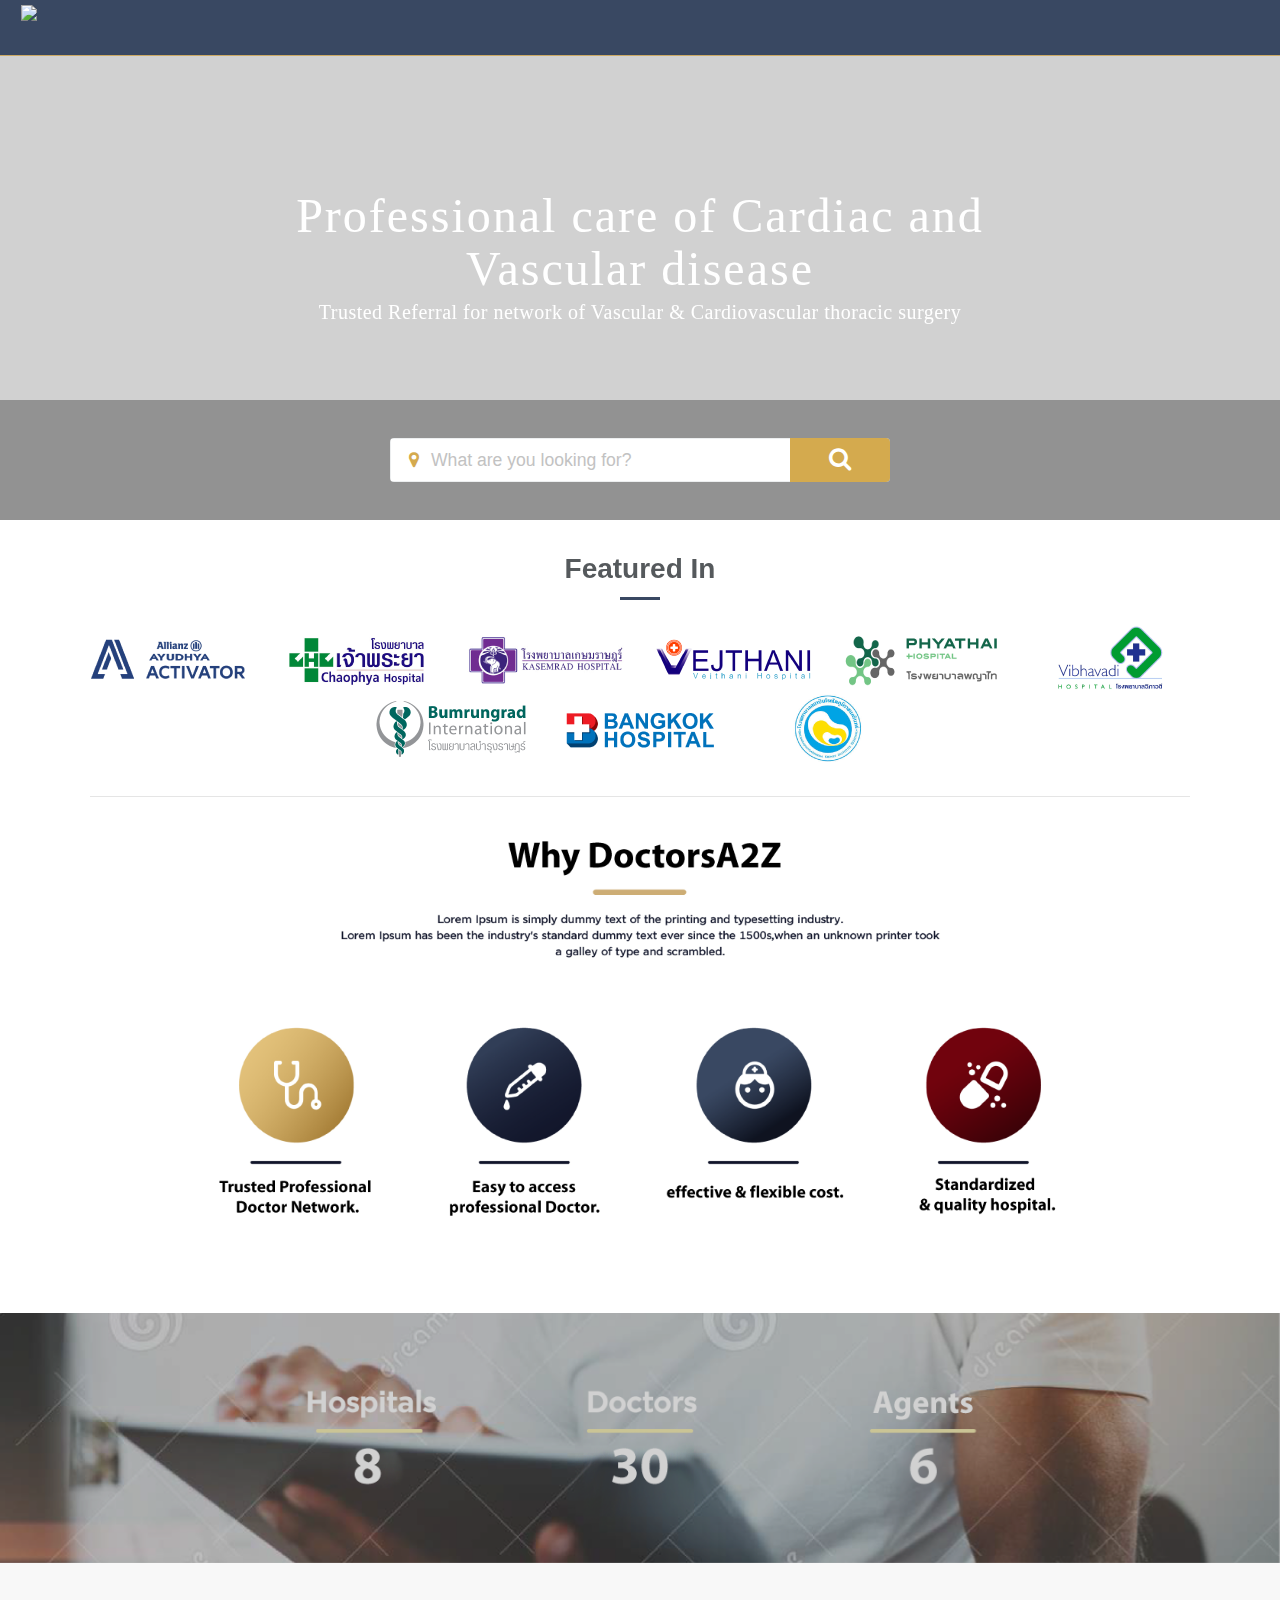
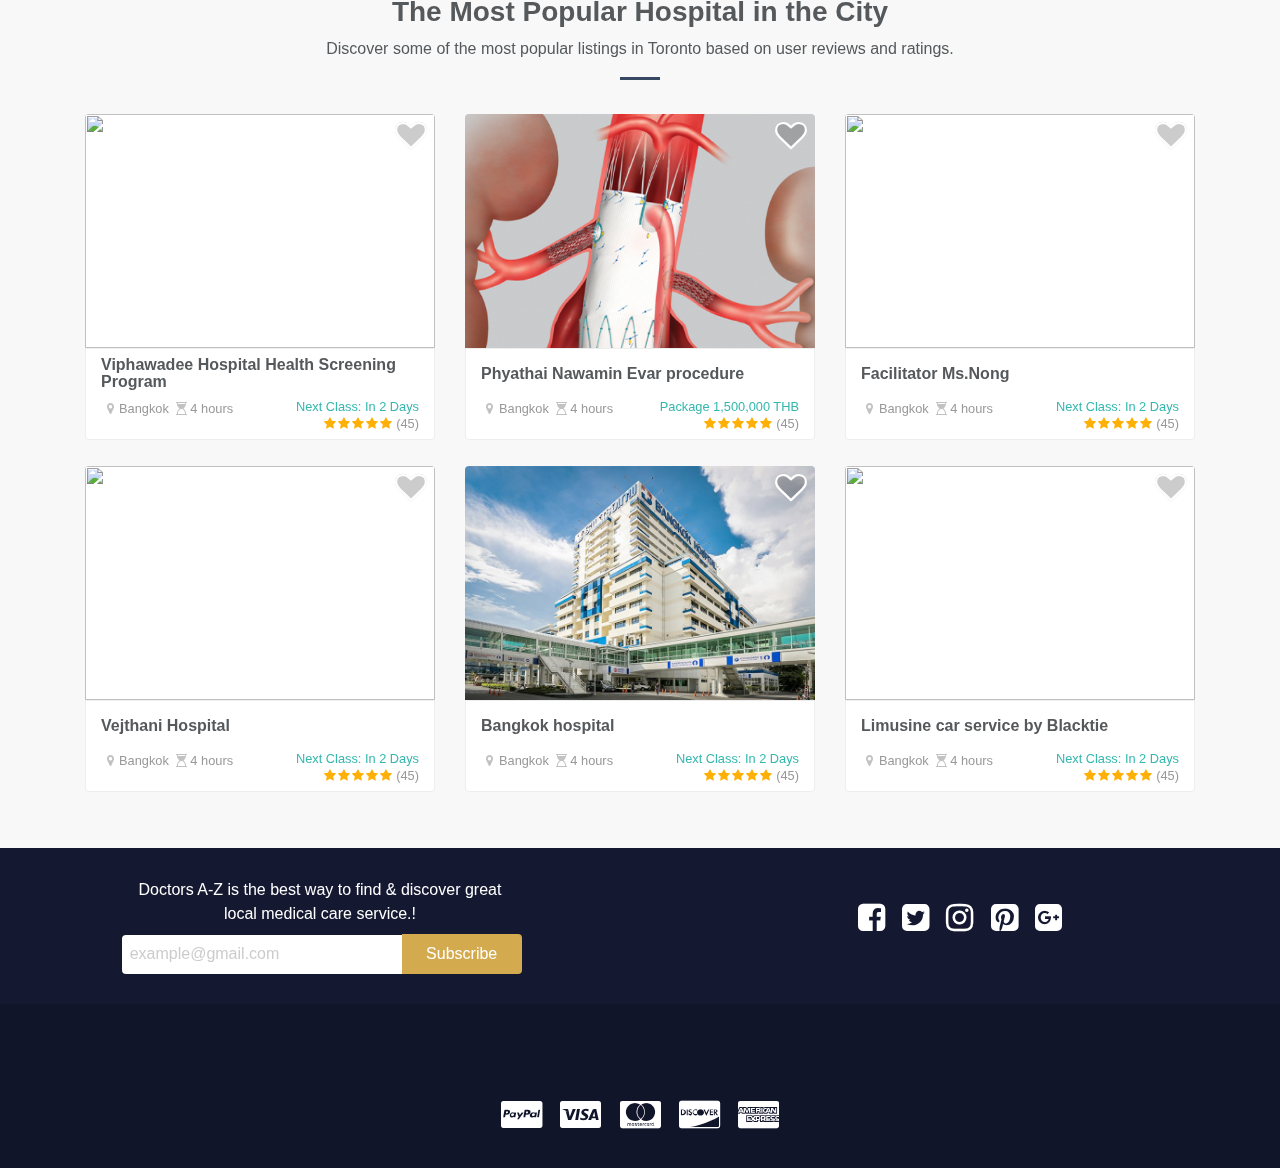
==== index.html @ 6813f5ab "golf" ====
<!DOCTYPE html>
<!-- saved from url=(0022)/ -->
<html lang="en-us"><head><meta http-equiv="Content-Type" content="text/html; charset=UTF-8">
<script type="text/javascript" async="" src="./assets/ec.js.download"></script>
<script src="./assets/rules-p-e0gKvxjxDKt08.js.download" async=""></script>
<script type="text/javascript" async="" src="./assets/analytics.js.download"></script>
<script type="text/javascript" async="" src="./assets/quant.js.download"></script>
<script type="text/javascript" async="" src="./assets/conversion_async.js.download"></script>
<script src="./assets/identity.js.download" async=""></script>
<script src="./assets/1629327597332868" async=""></script>
<script async="" src="./assets/fbevents.js.download"></script>
<script async="" src="./assets/gtm.js.download"></script>
<link rel="stylesheet" href="https://cdnjs.cloudflare.com/ajax/libs/font-awesome/4.7.0/css/font-awesome.min.css">


<script>
      var isMobile = false;

    </script>

<!--[if !IE]><meta http-equiv="X-UA-Compatible" content="IE=edge,chrome=1"><![endif]-->
<meta name="viewport" content="width=1290">




<!--[if lt IE 9]>
      <script src="https://cdn.cookly.me/js/vendor/html5shiv.js?revision=6A" async></script>
      <script src="https://cdn.cookly.me/js/vendor/respond.min.js?revision=6A" async></script>
    <![endif]-->
<link href="./assets/style.min.css" rel="stylesheet">
<script async="" src="./assets/hotjar-130514.js.download"></script>
<script id="facebook-jssdk" async="" src="./assets/sdk.js.download"></script>
<script async="" src="./assets/modules-4aae6e094f3200e97e04209777af48a7.js.download"></script>
<style type="text/css">
iframe#_hjRemoteVarsFrame {display: none !important; width: 1px !important; height: 1px !important; opacity: 0 !important; pointer-events: none !important;}

.home-search-container .search-area .search-button {
    margin: 0;
    height: 100%;
    position: absolute;
    top: 0;
    right: 0;
    background-color: #d4aa4e;
    width: 100px;
    border-radius: 0 4px 4px 0;
}
.cookly-green {
    color: #d4aa4e;
}
#search-result .search-header .header-icon {
    color: #394862;
    width: 18px;
    text-align: center;
}
a {
    color: #394862;
    text-decoration: none;
}
.green-divider {
    background-color: #394862;
    width: 40px;
    height: 3px;
    margin: 12px 0 4px;
}
.email-subscription-input-container .email-submit input {
    background-color: #d4aa4e;
    border-radius: 0 4px 4px 0;
    border-width: 0;
    padding: 0;
    color: #fff;
    height: 40px;
    width: 100%;
    outline-width: 0;
}
.footer.bottom {
    background-color: #11152a;
    padding: 40px 0 30px;
}
.footer {
    background-color: #141831;
    color: #fff;
    padding: 30px 0;
    font-weight: 200;
}
.email-subscription-input-container .email-input input {
    background-color: #fff;
    border-radius: 4px 0 0 4px;
    border-width: 0;
    padding: 8px;
    height: 39px;
    width: 100%;
    outline-width: 0;
}
</style>


</head>
<body>

<div id="cookly-wrap" class="class">

<div class="container">

<nav class="navbar navbar-fixed-top nav-transparent" id="cookly-navbar" style="background: #394862;border-bottom: 1px solid #cca963;">
<div class="float-left"><a href="/">
<img class="img-fluid cookly-navbar-brand" src="http://www.doctorsa2z.com/assets/img/logo-h.png" alt="Cookly" style="padding:5px;">
</a></div>
<div class="float-right hidden-lg-up hamburger-menu" id="overlay-menu-toggle">
<i class="fa fa-bars"></i>
</div>
<div class="float-right hidden-sm-up nav-search-btn" id="nav-search-btn">
<i class="fa fa-search"></i>
</div>
<div class="search-container" style="background: #394862;" id="search-container">
<form action="/search/" method="GET" id="search-form">
<button class="search-magnifier search-link" type="submit" id="search-magnifier"><i class="fa fa-search"></i>
</button>
<input class="form-control" type="search" autocomplete="off" style="padding: .38rem .75rem; margin-top:5px;" name="q" id="search-input" placeholder="Search">
<div class="search-result" id="search-result">
<div id="empty-result" class="empty-result" style="display: none;">
No matching search results for "<span id="empty-result-query"></span>"
</div>


<div id="destination-result">
<div class="search-header">
<i class="fa fa-user header-icon" aria-hidden="true"></i>&nbsp;&nbsp;
<span id="default-destination-header">Agent</span>
<span id="destination-header" style="display: none;">Destinations</span>
<a class="show-all-destinations" href="">Show all</a>
</div>
<div class="destination-hits">
  <a class="search-hit destination-hit" data-name="Myanmar" href="#">Myanmar</a>
  <a class="search-hit destination-hit" data-name="Lao" href="#">Lao</a>
  <a class="search-hit destination-hit" data-name="Cambodia" href="#">Cambodia</a>
  <a class="search-hit destination-hit" data-name="Vietnamese" href="#">Vietnamese</a>

</div>
</div>



<div id="destination-result">
<div class="search-header">
<i class="fa fa-user-md header-icon" aria-hidden="true"></i>&nbsp;&nbsp;
<span id="default-destination-header">Doctor</span>
<span id="destination-header" style="display: none;">Destinations</span>

</div>
<div class="destination-hits">
  <a class="search-hit destination-hit" data-name="Vascular Surgeon" href="#">Vascular Surgeon</a>
  <a class="search-hit destination-hit" data-name="Cardiovascular Thoracic Surgeon" href="#">Cardiovascular Thoracic Surgeon</a>
</div>
</div>



<div id="destination-result">
<div class="search-header">
<i class="fa fa-ambulance header-icon" aria-hidden="true"></i>&nbsp;&nbsp;
<span id="default-destination-header">Hospital</span>
<span id="destination-header" style="display: none;">Destinations</span>

</div>
<div class="destination-hits">
  <a class="search-hit destination-hit" data-name="Bangkok" href="#">Bangkok</a>
  <a class="search-hit destination-hit" data-name="Chiang Rai" href="#">Chiang Rai</a>
</div>
</div>


<div id="destination-result">
<div class="search-header">
<i class="fa fa-heartbeat header-icon" aria-hidden="true"></i>&nbsp;&nbsp;
<span id="default-destination-header">Services</span>
<span id="destination-header" style="display: none;">Destinations</span>

</div>
<div class="destination-hits">
  <a class="search-hit destination-hit" data-name="Transportation" href="#">Transportation</a>
  <a class="search-hit destination-hit" data-name="Accommodations" href="#">Accommodations</a>
  <a class="search-hit destination-hit" data-name="Facilitators" href="#">Facilitators</a>

</div>
</div>


<div id="destination-result">
<div class="search-header">
<i class="fa fa-wheelchair header-icon" aria-hidden="true"></i>&nbsp;&nbsp;
<span id="default-destination-header">Health Checkup</span>
<span id="destination-header" style="display: none;">Destinations</span>

</div>
<div class="destination-hits">
  <a class="search-hit destination-hit" data-name="Female" href="#">Female</a>
  <a class="search-hit destination-hit" data-name="Female 31-40" href="#">Female 31-40</a>
  <a class="search-hit destination-hit" data-name="Female 41-50" href="#">Female 41-50</a>
  <a class="search-hit destination-hit" data-name="Female, 51+" href="#">Female, 51+</a>
  <a class="search-hit destination-hit" data-name="Male" href="#">Male</a>
  <a class="search-hit destination-hit" data-name="Male 31-40" href="#">Male 31-40</a>
  <a class="search-hit destination-hit" data-name="Male 41-50" href="#">Male 41-50</a>
  <a class="search-hit destination-hit" data-name="Male, 51+" href="#">Male, 51+</a>

</div>
</div>








<div id="class-result" style="display: none;">
<div class="search-header">
<i class="fa fa-cutlery header-icon" aria-hidden="true"></i>&nbsp;&nbsp;
<span id="class-header">Cooking Classes</span>
</div>
<div id="class-hits" class="class-hits"></div>
<button class="search-hit search-link" type="submit" id="search-link">
Search for "<span class="search-query"></span>" everywhere
<span class="result-number" id="result-number"></span></button>
</div>
</div>
</form>
</div>
<div class="search-close-btn" id="search-close-btn">×</div>


<div class="float-right hidden-md-down">


  <ul class="nav navbar-nav">
  <li class="nav-item">
  <a class="nav-link link-no-style navbar-currency-button"> <div id="google_translate_element"></div></a>
  </li>

  </ul>

  <script type="text/javascript">
  function googleTranslateElementInit() {
    new google.translate.TranslateElement({pageLanguage: 'en', includedLanguages: 'en,lo,my,th', layout: google.translate.TranslateElement.InlineLayout.SIMPLE}, 'google_translate_element');
  }
  </script><script type="text/javascript" src="//translate.google.com/translate_a/element.js?cb=googleTranslateElementInit"></script>

</div>
</nav>
</div>





<div class="overlay-menu-container" id="overlay-menu">
<div class="overlay-menu-header">Menu<span class="menu-close-btn" id="overlay-close-btn">×</span></div>
<nav class="overlay-menu">
<a class="overlay-menu-item" href="">Wishlist</a>
<a class="overlay-menu-item" href="">Recently Viewed</a>
<a class="overlay-menu-item" href="">All Destinations</a>
<a class="overlay-menu-item" id="menu-signup-button" href="/#">Sign Up</a>
<a class="overlay-menu-item" id="menu-login-button" href="/#">Log In</a>
<a class="overlay-menu-item" href="">List Your Class</a>
<a class="overlay-menu-item" href="">Contact Us</a>
<br>
<div class="overlay-menu-select-container">
<div class="overlay-menu-select">
<select id="currency-select-menu" class="cookly-rounded-edge">
<option value="AUD">AUD - A$</option><option value="CHF">CHF - Fr.</option><option value="CNY">CNY - ¥</option><option value="EUR">EUR - €</option><option value="GBP">GBP - £</option><option value="HKD">HKD - HK$</option><option value="IDR">IDR - Rp</option><option value="INR">INR - ₹</option><option value="JPY">JPY - ¥</option><option value="KRW">KRW - ₩</option><option value="MYR">MYR - RM</option><option value="NZD">NZD - NZ$</option><option value="PHP">PHP - ₱</option><option value="SGD">SGD - S$</option><option value="THB">THB - ฿</option><option value="TWD">TWD - NT$</option><option value="USD" selected="selected">USD - US$</option><option value="VND">VND - VND</option></select>
<i class="fa fa-caret-down overlay-menu-select-caret" aria-hidden="true"></i>
</div>
<div class="overlay-menu-select">
<select id="language-select-menu" class="cookly-rounded-edge">
<option value="en-us">English</option>
<option value="de-de">Deutsch</option>
<option value="fr-fr">Français</option>
<option value="es-es">Español</option>
<option value="th-th">ไทย</option>
<option value="zh-cn">中文 (简体)</option>
<option value="zh-tw">中文 (繁體)</option>
</select>
<i class="fa fa-caret-down overlay-menu-select-caret" aria-hidden="true"></i>
</div>
</div>
</nav>
</div>
<div class="cookly-rounded-edge navigation-dropdown currency currency-picker-box"><span class="currency-select-item" data-item="AUD">AUD | Australian Dollar</span><span class="currency-select-item" data-item="CHF">CHF | Swiss Franc</span><span class="currency-select-item" data-item="CNY">CNY | Chinese Yuan</span><span class="currency-select-item" data-item="EUR">EUR | Euro</span><span class="currency-select-item" data-item="GBP">GBP | British Pound</span><span class="currency-select-item" data-item="HKD">HKD | Hong Kong Dollar</span><span class="currency-select-item" data-item="IDR">IDR | Indonesian Rupiah</span><span class="currency-select-item" data-item="INR">INR | Indian Rupee</span><span class="currency-select-item" data-item="JPY">JPY | Japanese Yen</span><span class="currency-select-item" data-item="KRW">KRW | South Korean Won</span><span class="currency-select-item" data-item="MYR">MYR | Malaysian Ringgit</span><span class="currency-select-item" data-item="NZD">NZD | New Zealand Dollar</span><span class="currency-select-item" data-item="PHP">PHP | Philippine Peso</span><span class="currency-select-item" data-item="SGD">SGD | Singapore Dollar</span><span class="currency-select-item" data-item="THB">THB | Thai Baht</span><span class="currency-select-item" data-item="TWD">TWD | New Taiwan Dollar</span><span class="currency-select-item cookly-green text-semi-bold" data-item="USD">USD | United States Dollar</span><span class="currency-select-item" data-item="VND">VND | Vietnamese Dong</span></div>
<div class="cookly-rounded-edge navigation-dropdown authentication signup-box">
<form action="/accounts/signup/?next=/" method="POST"><input type="hidden" name="csrfmiddlewaretoken" value="K30Xf7XepEC7EMEPHnkFoAsBpTBxFMu4plKP6WeX26FWvyDDci2FwkSS2DgOEMU4">
<div class="text-center">
<span class="auth-dropdown-title">Sign Up</span><div class="col-xs-12"><hr></div>
<div class="col-xs-12">
<a class="btn btn-facebook" href="javascript:allauth.facebook.login%28%27%27%2C%20%27authenticate%27%2C%20%27login%27%29"><i class="fa fa-facebook-square" aria-hidden="true"></i> Sign up with Facebook</a>
</div>
<div class="col-xs-5"><hr></div>
<div class="col-xs-2">or</div>
<div class="col-xs-5"><hr></div>
<div class="col-xs-6 form-margin-top"><input class="form-control auth-dropdown-input" id="id_first_name" maxlength="30" name="first_name" placeholder="First name" required="required" title="" type="text"></div>
<div class="col-xs-6 form-margin-top"><input class="form-control auth-dropdown-input" id="id_last_name" maxlength="30" name="last_name" placeholder="Last name" required="required" title="" type="text"></div>
<div class="col-xs-12"><input class="form-control auth-dropdown-input" id="id_email" name="email" placeholder="E-mail address" required="required" title="" type="email"></div>
<div class="col-xs-12"><input class="form-control auth-dropdown-input" id="id_password1" name="password1" placeholder="Password (minimum 8 characters)" required="required" title="" type="password"></div>
<div class="col-xs-6 offset-xs-3">
<button type="submit" class="btn btn-primary auth-dropdown-button">Sign Up</button>
</div>
<div class="col-xs-12 text-center"><p>By signing, I agree to Cookly's <a href="/terms-conditions/">Terms of Service</a>.</p></div>
</div>
</form>
</div>
<div class="cookly-rounded-edge navigation-dropdown authentication login-box">
<form action="/accounts/login/" method="POST"><input type="hidden" name="csrfmiddlewaretoken" value="K30Xf7XepEC7EMEPHnkFoAsBpTBxFMu4plKP6WeX26FWvyDDci2FwkSS2DgOEMU4">
<div class="text-center">
<span class="auth-dropdown-title">Login</span><div class="col-xs-12"><hr></div>
<div class="col-xs-12">
<a class="btn btn-facebook" href="javascript:allauth.facebook.login%28%27%27%2C%20%27authenticate%27%2C%20%27login%27%29"><i class="fa fa-facebook-square" aria-hidden="true"></i> Login with Facebook</a>
</div>
<div class="col-xs-5"><hr></div>
<div class="col-xs-2">or</div>
<div class="col-xs-5"><hr></div>
<div class="col-xs-12 form-margin-top">
<input type="text" class="form-control auth-dropdown-input" value="" name="login" placeholder="Enter your email" id="login-name">
</div>
<div class="col-xs-12">
<input type="password" class="form-control auth-dropdown-input" name="password" value="" placeholder="Password" id="login-pass">
</div>
<div class="col-xs-6 offset-xs-3">
<button type="submit" class="btn btn-primary auth-dropdown-button">Login</button>
</div>
<div class="col-xs-12">
<a href="/accounts/password/reset/">Forgot your password</a>
</div>
</div>
</form>
</div>
<div class="cookly-rounded-edge navigation-dropdown authentication menu-box">
<ul class="user-ul">
<li class="user-li"><a href="/accounts/profile/my_booking/">My booking</a></li>
<li class="user-li"><a href="/accounts/logout?next=/"> Log out</a></li>
</ul>
</div>
<div id="translucent-screen"></div>
<div class="home-jumbotron">
<ul id="cycler">

<li class="opacity-full">
<img data-sizes="auto" data-img="http://cloudtist.com/atoz/wp-content/uploads/2018/03/slider_16_to_edit-1.jpg" src="./assets/bg-img-6-tmb.jpg" data-srcset="http://cloudtist.com/atoz/wp-content/uploads/2018/03/slider_16_to_edit-1.jpg" class="img-full blur-up lazyautosizes lazyloaded" alt="Cookly background" sizes="1331px" srcset="http://cloudtist.com/atoz/wp-content/uploads/2018/03/slider_16_to_edit-1.jpg">
</li>
</ul>
<div class="home-translucent-background"></div>
<div class="home-jumbo-content">
<h1>Professional care of Cardiac and Vascular disease</h1>
<p>Trusted Referral for network of Vascular & Cardiovascular thoracic surgery</p>
</div>
<div class="home-search-container">
<div class="search-area" id="search-toggle">
<div class="search-box">
<i class="fa fa-map-marker cookly-green" aria-hidden="true"></i><span class="nav-button-text">What are you looking for?</span>
</div>
<div class="search-button">
<i class="fa fa-search" aria-hidden="true"></i>
</div>
</div>
</div>
</div>
<div class="row row-no-margin">
<h2 class="location-activity-title">Featured In</h2>
<div class="green-divider d-block m-x-auto"></div>

<div class="city-card-container row row-no-margin">


  <div class="row">



              <div class="col-md-2 col-sm-3 col-xs-6 logo-style">
                <img class="img-responsive" src="img/ALLIANZ-ACTIVATOR-LOGO-13-e1505402370598.png">
              </div>



              <div class="col-md-2 col-sm-3 col-xs-6 logo-style">
                  <img class="img-responsive" src="img/vbv.png">
              </div>

              <div class="col-md-2 col-sm-3 col-xs-6 logo-style">
                  <img  src="img/logo1.png">
              </div>

              <div class="col-md-2 col-sm-3 col-xs-6 logo-style">
                  <img class="img-responsive" src="img/VejthaniHospital_Logo.png">
              </div>
              <div class="col-md-2 col-sm-3 col-xs-6 logo-style">
                <img class="img-responsive" src="img/logo2.png">
              </div>

              <div class="col-md-2 col-sm-3 col-xs-6 logo-style">
                <img class="img-responsive" src="img/logo3.png">
              </div>

              <div class="col-md-3 col-sm-3 col-xs-6 logo-style">

              </div>

              <div class="col-md-2 col-sm-3 col-xs-6 logo-style">
                <img class="img-responsive" src="img/logo4.png">
              </div>

              <div class="col-md-2 col-sm-3 col-xs-6 logo-style">
                <img class="img-responsive" src="img/logo5.png">
              </div>

              <div class="col-md-2 col-sm-3 col-xs-6 logo-style">
                <img class="img-responsive" src="img/logo6.png">
              </div>



              <div class="col-md-12">
                <br>
                <hr>
                <img src="img/about.png" class="ima-fluid w-100">
              </div>

          </div>
</div>

</div>






<div class="detailed-jumbotrom" style="height: 250px;">
<img class="w-100" src="img/count.png">
<div class="home-translucent-background"></div>

</div>
<!--

<div class="row row-no-margin home-page-city-box">
<h2 class="location-activity-title">Top Destinations</h2>
<div class="green-divider d-block m-x-auto"></div>
<div class="city-card-container row row-no-margin">
<div class="col-xs-6 col-md-6 city-card">
<a href="/cooking-class/bangkok/" class="city-card-link va-container cookly-rounded-edge">
<img class="city-card-img img-fluid img-full cookly-rounded-edge" alt="Bangkok" data-img="images/Cooking-Class-Bangkok.jpg" src="./assets/Cooking-Class-Bangkok.jpg">
<div class="location-card-text"><h3 class="va-middle">Bangkok</h3></div>
</a>
</div>
<div class="col-xs-6 col-md-3 city-card">
<a href="/cooking-class/paris/" class="city-card-link va-container cookly-rounded-edge">
<img class="city-card-img img-fluid img-full cookly-rounded-edge" alt="Paris" data-img="images/9548385219_161b2dbece_h_qkR3cXh.jpg" src="./assets/9548385219_161b2dbece_h_qkR3cXh.jpg">
<div class="location-card-text"><h3 class="va-middle">Paris</h3></div>
</a>
</div>
<div class="col-xs-6 col-md-3 city-card">
<a href="/cooking-class/rome/" class="city-card-link va-container cookly-rounded-edge">
<img class="city-card-img img-fluid img-full cookly-rounded-edge" alt="Rome" data-img="images/DSC_0520.jpg" src="./assets/DSC_0520.jpg">
<div class="location-card-text"><h3 class="va-middle">Rome</h3></div>
</a>
</div>
<div class="col-xs-6 col-md-3 city-card">
<a href="/cooking-class/tokyo/" class="city-card-link va-container cookly-rounded-edge">
<img class="city-card-img img-fluid img-full cookly-rounded-edge" alt="Tokyo" data-img="images/cooking-class-tokyo-cookly.jpg" src="./assets/cooking-class-tokyo-cookly.jpg">
<div class="location-card-text"><h3 class="va-middle">Tokyo</h3></div>
</a>
</div>
<div class="col-xs-6 col-md-3 city-card">
<a href="/cooking-class/hanoi/" class="city-card-link va-container cookly-rounded-edge">
<img class="city-card-img img-fluid img-full cookly-rounded-edge" alt="Hanoi" data-img="images/Vietnam_photo_.jpg" src="./assets/Vietnam_photo_.jpg">
<div class="location-card-text"><h3 class="va-middle">Hanoi</h3></div>
</a>
</div>
<div class="col-xs-6 col-md-6 city-card">
<a href="/cooking-class/barcelona/" class="city-card-link va-container cookly-rounded-edge">
<img class="city-card-img img-fluid img-full cookly-rounded-edge" alt="Barcelona" data-img="images/guell-park-1157558_1920.jpg" src="./assets/guell-park-1157558_1920.jpg">
<div class="location-card-text"><h3 class="va-middle">Barcelona</h3></div>
</a>
</div>
<div class="col-xs-6 col-md-6 city-card">
<a href="/cooking-class/marrakech/" class="city-card-link va-container cookly-rounded-edge">
<img class="city-card-img img-fluid img-full cookly-rounded-edge" alt="Marrakech" data-img="images/Djemaa_el_Fna.jpg" src="./assets/Djemaa_el_Fna.jpg">
<div class="location-card-text"><h3 class="va-middle">Marrakech</h3></div>
</a>
</div>
<div class="col-xs-6 col-md-3 city-card">
<a href="/cooking-class/ubud/" class="city-card-link va-container cookly-rounded-edge">
<img class="city-card-img img-fluid img-full cookly-rounded-edge" alt="Ubud" data-img="images/Bali-cooking-class_SbN5zeB.jpg" src="./assets/Bali-cooking-class_SbN5zeB.jpg">
<div class="location-card-text"><h3 class="va-middle">Ubud</h3></div>
</a>
</div>
<div class="col-xs-6 col-md-3 city-card">
<a href="/cooking-class/goa/" class="city-card-link va-container cookly-rounded-edge">
<img class="city-card-img img-fluid img-full cookly-rounded-edge" alt="Goa" data-img="images/alexir-turenkov-468671.jpg" src="./assets/alexir-turenkov-468671.jpg">
<div class="location-card-text"><h3 class="va-middle">Goa</h3></div>
</a>
</div>
</div>
<div class="discover-more-btn cookly-rounded-edge" data-toggle="modal" data-target="#locationNavigationModal">See all cities</div>
</div>
-->


<div class="row row-no-margin background-light">
<h2 class="location-activity-title">The Most Popular Hospital in the City</h2>
<p class="text-center">Discover some of the most popular listings in Toronto based on user reviews and ratings.</p>
<div class="green-divider d-block m-x-auto"></div>




<div class="activity-cards-group row row-no-margin">



<div class="col-xs-12 col-sm-8 push-sm-2 col-md-6 push-md-0 col-lg-4 push-lg-0
class-card-container class-card" style="margin-top: 10px;"  >
<a class="link-no-style" itemprop="url" href="#"  rel="noopener">
<div class="activity-card-img cookly-rounded-edge-top">

<img
  src="http://cloudtist.com/atoz/wp-content/uploads/2018/03/news1275img4.jpg">

<span>
<i class="fa fa-heart wishlist-heart-bg" ></i>
<i class="fa fa-heart-o wishlist-heart wishlist" ></i>
</span>



</div>

<div class="activity-card-details text-semi-bold cookly-rounded-edge-bottom">
<div class="activity-card-name-container" itemprop="name">
  <h3 class="activity-card-name">Viphawadee Hospital Health Screening Program</h3>
</div>
<div class="activity-card-info">

<div class="available-tomorrow">
Next Class: In 2 Days
</div>
</div>
<div class="activity-card-info">
<i class="fa fa-map-marker activity-card-icon" aria-hidden="true"></i>Bangkok
<i class="fa fa-hourglass-start activity-card-icon" aria-hidden="true"></i>4 hours
<div class="float-right" itemprop="aggregateRating" itemscope="" itemtype="/AggregateRating">
<span class="rating-star-container" itemprop="ratingValue" content="5.00">

</span>
<span itemprop="reviewCount" content="45">(45)</span></div>
<div class="clear-both"></div>
</div>
</div>
</a>
</div>










<div class="col-xs-12 col-sm-8 push-sm-2 col-md-6 push-md-0 col-lg-4 push-lg-0
class-card-container class-card" style="margin-top: 10px;"  >
<a class="link-no-style" itemprop="url" href="#"  rel="noopener">
<div class="activity-card-img cookly-rounded-edge-top">

<img
  src="img/thumb_xs125.png">

<span>
<i class="fa fa-heart wishlist-heart-bg" ></i>
<i class="fa fa-heart-o wishlist-heart wishlist" ></i>
</span>



</div>

<div class="activity-card-details text-semi-bold cookly-rounded-edge-bottom">
<div class="activity-card-name-container" itemprop="name">
  <h3 class="activity-card-name">Phyathai Nawamin Evar procedure</h3>
</div>
<div class="activity-card-info">

<div class="available-tomorrow">
Package  1,500,000 THB
</div>
</div>
<div class="activity-card-info">
<i class="fa fa-map-marker activity-card-icon" aria-hidden="true"></i>Bangkok
<i class="fa fa-hourglass-start activity-card-icon" aria-hidden="true"></i>4 hours
<div class="float-right" itemprop="aggregateRating" itemscope="" itemtype="/AggregateRating">
<span class="rating-star-container" itemprop="ratingValue" content="5.00">

</span>
<span itemprop="reviewCount" content="45">(45)</span></div>
<div class="clear-both"></div>
</div>
</div>
</a>
</div>





<div class="col-xs-12 col-sm-8 push-sm-2 col-md-6 push-md-0 col-lg-4 push-lg-0
class-card-container class-card" style="margin-top: 10px;"  >
<a class="link-no-style" itemprop="url" href="#"  rel="noopener">
<div class="activity-card-img cookly-rounded-edge-top">

<img
  src="http://cloudtist.com/atoz/wp-content/uploads/2018/03/Caretaker-Asia-Talk-Assistance-Citizen-Care-For-1807539.jpg">

<span>
<i class="fa fa-heart wishlist-heart-bg" ></i>
<i class="fa fa-heart-o wishlist-heart wishlist" ></i>
</span>



</div>

<div class="activity-card-details text-semi-bold cookly-rounded-edge-bottom">
<div class="activity-card-name-container" itemprop="name">
  <h3 class="activity-card-name">Facilitator Ms.Nong</h3>
</div>
<div class="activity-card-info">

<div class="available-tomorrow">
Next Class: In 2 Days
</div>
</div>
<div class="activity-card-info">
<i class="fa fa-map-marker activity-card-icon" aria-hidden="true"></i>Bangkok
<i class="fa fa-hourglass-start activity-card-icon" aria-hidden="true"></i>4 hours
<div class="float-right" itemprop="aggregateRating" itemscope="" itemtype="/AggregateRating">
<span class="rating-star-container" itemprop="ratingValue" content="5.00">

</span>
<span itemprop="reviewCount" content="45">(45)</span></div>
<div class="clear-both"></div>
</div>
</div>
</a>
</div>















<div class="col-xs-12 col-sm-8 push-sm-2 col-md-6 push-md-0 col-lg-4 push-lg-0
class-card-container class-card" style="margin-top: 10px;"  >
<a class="link-no-style" itemprop="url" href="#"  rel="noopener">
<div class="activity-card-img cookly-rounded-edge-top">

<img
  src="http://cloudtist.com/atoz/wp-content/uploads/2018/03/Bangpakok-9-International-Hospital-04.jpg">

<span>
<i class="fa fa-heart wishlist-heart-bg" ></i>
<i class="fa fa-heart-o wishlist-heart wishlist" ></i>
</span>



</div>

<div class="activity-card-details text-semi-bold cookly-rounded-edge-bottom">
<div class="activity-card-name-container" itemprop="name">
  <h3 class="activity-card-name">Vejthani Hospital</h3>
</div>
<div class="activity-card-info">

<div class="available-tomorrow">
Next Class: In 2 Days
</div>
</div>
<div class="activity-card-info">
<i class="fa fa-map-marker activity-card-icon" aria-hidden="true"></i>Bangkok
<i class="fa fa-hourglass-start activity-card-icon" aria-hidden="true"></i>4 hours
<div class="float-right" itemprop="aggregateRating" itemscope="" itemtype="/AggregateRating">
<span class="rating-star-container" itemprop="ratingValue" content="5.00">

</span>
<span itemprop="reviewCount" content="45">(45)</span></div>
<div class="clear-both"></div>
</div>
</div>
</a>
</div>







<div class="col-xs-12 col-sm-8 push-sm-2 col-md-6 push-md-0 col-lg-4 push-lg-0
class-card-container class-card" style="margin-top: 10px;"  >
<a class="link-no-style" itemprop="url" href="#"  rel="noopener">
<div class="activity-card-img cookly-rounded-edge-top">

<img
  src="img/thumb_xs.jpg">

<span>
<i class="fa fa-heart wishlist-heart-bg" ></i>
<i class="fa fa-heart-o wishlist-heart wishlist" ></i>
</span>



</div>

<div class="activity-card-details text-semi-bold cookly-rounded-edge-bottom">
<div class="activity-card-name-container" itemprop="name">
  <h3 class="activity-card-name">Bangkok hospital</h3>
</div>
<div class="activity-card-info">

<div class="available-tomorrow">
Next Class: In 2 Days
</div>
</div>
<div class="activity-card-info">
<i class="fa fa-map-marker activity-card-icon" aria-hidden="true"></i>Bangkok
<i class="fa fa-hourglass-start activity-card-icon" aria-hidden="true"></i>4 hours
<div class="float-right" itemprop="aggregateRating" itemscope="" itemtype="/AggregateRating">
<span class="rating-star-container" itemprop="ratingValue" content="5.00">

</span>
<span itemprop="reviewCount" content="45">(45)</span></div>
<div class="clear-both"></div>
</div>
</div>
</a>
</div>








<div class="col-xs-12 col-sm-8 push-sm-2 col-md-6 push-md-0 col-lg-4 push-lg-0
class-card-container class-card"  style="margin-top: 10px;" >
<a class="link-no-style" itemprop="url" href="#"  rel="noopener">
<div class="activity-card-img cookly-rounded-edge-top">

<img
  src="http://cloudtist.com/atoz/wp-content/uploads/2018/03/black-tie-limousine.jpg">

<span>
<i class="fa fa-heart wishlist-heart-bg" ></i>
<i class="fa fa-heart-o wishlist-heart wishlist" ></i>
</span>



</div>

<div class="activity-card-details text-semi-bold cookly-rounded-edge-bottom">
<div class="activity-card-name-container" itemprop="name">
  <h3 class="activity-card-name">Limusine car service by Blacktie</h3>
</div>
<div class="activity-card-info">

<div class="available-tomorrow">
Next Class: In 2 Days
</div>
</div>
<div class="activity-card-info">
<i class="fa fa-map-marker activity-card-icon" aria-hidden="true"></i>Bangkok
<i class="fa fa-hourglass-start activity-card-icon" aria-hidden="true"></i>4 hours
<div class="float-right" itemprop="aggregateRating" itemscope="" itemtype="/AggregateRating">
<span class="rating-star-container" itemprop="ratingValue" content="5.00">

</span>
<span itemprop="reviewCount" content="45">(45)</span></div>
<div class="clear-both"></div>
</div>
</div>
</a>
</div>






</div>
</div>
<div class="col-xs-12 footer hidden-xs-down">
<div class="col-xs-12 col-md-4 offset-md-1 email-subscription-footer">
<span>Doctors A-Z is the best way to find & discover great local medical care service.!</span>
<form method="post" action="/send-email-subscription/" class="form-email-subscription-footer"><input type="hidden" name="csrfmiddlewaretoken" value="K30Xf7XepEC7EMEPHnkFoAsBpTBxFMu4plKP6WeX26FWvyDDci2FwkSS2DgOEMU4">
<div class="email-subscription-input-container footer-email-input">
<div class="email-input">
<input type="email" name="email" placeholder="example@gmail.com">
</div><div class="email-submit">
<input type="submit" name="submit" value="Subscribe">
</div>
</div>
<input type="hidden" name="merge_fields" value="footer">
<input type="hidden" name="list_id" value="40a83281d5">
</form>
</div>
<div class="col-xs-12 col-md-4 offset-md-2 text-center">
<ul class="social-icon-footer">
<li><a href="" target="_blank" rel="noopener"><i class="fa fa-facebook-square" aria-hidden="true"></i></a></li>
<li><a href="" target="_blank" rel="noopener"><i class="fa fa-twitter-square" aria-hidden="true"></i></a></li>
<li><a href="" target="_blank" rel="noopener"><i class="fa fa-instagram" aria-hidden="true"></i></a></li>
<li><a href="" target="_blank" rel="noopener"><i class="fa fa-pinterest-square" aria-hidden="true"></i></a></li>
<li><a href="" target="_blank" rel="noopener"><i class="fa fa-google-plus-square" aria-hidden="true"></i></a></li>
</ul>
</div>
</div>
<div class="col-xs-12 footer bottom">



<div class="col-xs-12 text-center">
<img src="http://www.doctorsa2z.com/assets/img/logo.png" alt="" style="margin: auto; padding:0 45px;max-width: 328px;" class="img-responsive">
<br><br>
</div>
<div class="payment-methods-footer col-xs-12 col-md-6 offset-md-3 text-center hidden-xs-down">
<i class="fa fa-cc-paypal" aria-hidden="true"></i>
<i class="fa fa-cc-visa" aria-hidden="true"></i>
<i class="fa fa-cc-mastercard" aria-hidden="true"></i>
<i class="fa fa-cc-discover" aria-hidden="true"></i>
<i class="fa fa-cc-amex" aria-hidden="true"></i>
</div>
</div>
<div class="col-xs-12 footer last-element hidden-sm-up">
<div class="col-xs-12 col-md-4 offset-md-2 email-subscription-footer">
<span>Get travel tips and exclusive deals!</span>
<form method="post" action="/send-email-subscription/" class="form-email-subscription-footer"><input type="hidden" name="csrfmiddlewaretoken" value="K30Xf7XepEC7EMEPHnkFoAsBpTBxFMu4plKP6WeX26FWvyDDci2FwkSS2DgOEMU4">
<div class="email-subscription-input-container footer-email-input">
<div class="email-input">
<input type="email" name="email" placeholder="example@mail.com">
</div><div class="email-submit">
<input type="submit" name="submit" value="Subscribe">
</div>
</div>
<input type="hidden" name="merge_fields" value="footer">
<input type="hidden" name="list_id" value="40a83281d5">
</form>
</div>
<div class="col-xs-12 col-md-4 offset-md-1 text-center">
<ul class="social-icon-footer">
<li><a href="" target="_blank" rel="noopener"><i class="fa fa-facebook-square" aria-hidden="true"></i></a></li>
<li><a href="" target="_blank" rel="noopener"><i class="fa fa-twitter-square" aria-hidden="true"></i></a></li>
<li><a href="" target="_blank" rel="noopener"><i class="fa fa-instagram" aria-hidden="true"></i></a></li>
<li><a href="" target="_blank" rel="noopener"><i class="fa fa-pinterest-square" aria-hidden="true"></i></a></li>
<li><a href="" target="_blank" rel="noopener"><i class="fa fa-google-plus-square" aria-hidden="true"></i></a></li>
</ul>
</div>
<div class="payment-methods-footer col-xs-12 col-md-6 offset-md-3 text-center">
<i class="fa fa-cc-paypal" aria-hidden="true"></i>
<i class="fa fa-cc-visa" aria-hidden="true"></i>
<i class="fa fa-cc-mastercard" aria-hidden="true"></i>
<i class="fa fa-cc-discover" aria-hidden="true"></i>
</div>
<p class="text-center">© Cookly 2015-2018</p>

</div>
<div class="modal fade" id="locationNavigationModal" tabindex="-1" role="dialog" aria-hidden="true">
<div class="modal-dialog" role="document">
<div class="modal-content">
<button type="button" class="close" data-dismiss="modal" aria-label="Close">
<span aria-hidden="true">×</span>
</button>
<div class="cookly-rounded-edge middle-location-navigation-box"><div class="col-xs-12 p-x-0"><a class="nav-country" href="/cooking-class/thailand/">Thailand</a><a class="nav-city" href="/cooking-class/bangkok/">Bangkok</a><a class="nav-city" href="/cooking-class/koh-samui/">Koh Samui</a><a class="nav-city" href="/cooking-class/chiang-mai/">Chiang Mai</a><a class="nav-city" href="/cooking-class/chiang-rai/">Chiang Rai</a><a class="nav-city" href="/cooking-class/hua-hin/">Hua Hin</a><a class="nav-city" href="">Koh Lanta</a><a class="nav-city" href="/cooking-class/koh-chang/">Koh Chang</a><a class="nav-city" href="/cooking-class/krabi/">Krabi</a><a class="nav-city" href="/cooking-class/koh-phi-phi/">Koh Phi Phi</a><a class="nav-city" href="/cooking-class/khao-yai/">Khao Yai</a><a class="nav-city" href="/cooking-class/khao-lak/">Khao Lak</a><a class="nav-city" href="/cooking-class/phuket/">Phuket</a><hr class="nav-breaking-line"></div><div class="col-xs-12 p-x-0"><a class="nav-country" href="/cooking-class/japan/">Japan</a><a class="nav-city" href="/cooking-class/tokyo/">Tokyo</a><a class="nav-city" href="/cooking-class/osaka/">Osaka</a><a class="nav-city" href="/cooking-class/kyoto/">Kyoto</a><hr class="nav-breaking-line"></div><div class="col-xs-12 p-x-0"><a class="nav-country" href="/cooking-class/vietnam/">Vietnam</a><a class="nav-city" href="/cooking-class/hanoi/">Hanoi</a><a class="nav-city" href="/cooking-class/ho-chi-minh-city/">Ho Chi Minh City</a><a class="nav-city" href="/cooking-class/hoi-an/">Hoi An</a><a class="nav-city" href="/cooking-class/hue/">Hue</a><a class="nav-city" href="/cooking-class/phu-quoc/">Phu Quoc</a><hr class="nav-breaking-line"></div><div class="col-xs-12 p-x-0"><a class="nav-country" href="/cooking-class/cambodia/">Cambodia</a><a class="nav-city" href="/cooking-class/siem-reap/">Siem Reap</a><hr class="nav-breaking-line"></div><div class="col-xs-12 p-x-0"><a class="nav-country" href="/cooking-class/malaysia/">Malaysia</a><a class="nav-city" href="/cooking-class/kuala-lumpur/">Kuala Lumpur</a><a class="nav-city" href="/cooking-class/penang/">Penang</a><hr class="nav-breaking-line"></div><div class="col-xs-12 p-x-0"><a class="nav-country" href="/cooking-class/india/">India</a><a class="nav-city" href="/cooking-class/goa/">Goa</a><a class="nav-city" href="/cooking-class/jaipur/">Jaipur</a><a class="nav-city" href="/cooking-class/new-delhi/">New Delhi</a><hr class="nav-breaking-line"></div><div class="col-xs-12 p-x-0"><a class="nav-country" href="/cooking-class/indonesia/">Indonesia</a><a class="nav-region" href="/cooking-class/indonesia-bali/">Bali</a><a class="nav-city" href="/cooking-class/seminyak/">Seminyak</a><a class="nav-city" href="/cooking-class/kuta/">Kuta</a><a class="nav-city" href="/cooking-class/ubud/">Ubud</a><a class="nav-city" href="/cooking-class/nusa-dua/">Nusa Dua</a><a class="nav-city" href="/cooking-class/karangasem/">Karangasem</a><hr class="nav-breaking-line"></div><div class="col-xs-12 p-x-0"><a class="nav-country" href="/cooking-class/hong-kong/">Hong Kong</a><a class="nav-city" href="/cooking-class/hong-kong-city/">Hong Kong</a><hr class="nav-breaking-line"></div><div class="col-xs-12 p-x-0"><a class="nav-country" href="/cooking-class/south-korea/">South Korea</a><a class="nav-city" href="/cooking-class/seoul/">Seoul</a><hr class="nav-breaking-line"></div><div class="col-xs-12 p-x-0"><a class="nav-country" href="/cooking-class/taiwan/">Taiwan</a><a class="nav-city" href="/cooking-class/taipei/">Taipei</a><hr class="nav-breaking-line"></div><div class="col-xs-12 p-x-0"><a class="nav-country" href="/cooking-class/singapore/">Singapore</a><a class="nav-city" href="/cooking-class/singapore-city/">Singapore</a><hr class="nav-breaking-line"></div><div class="col-xs-12 p-x-0"><a class="nav-country" href="/cooking-class/turkey/">Turkey</a><a class="nav-city" href="/cooking-class/istanbul/">Istanbul</a><hr class="nav-breaking-line"></div><div class="col-xs-12 p-x-0"><a class="nav-country" href="/cooking-class/spain/">Spain</a><a class="nav-city" href="/cooking-class/barcelona/">Barcelona</a><a class="nav-city" href="/cooking-class/madrid/">Madrid</a><hr class="nav-breaking-line"></div><div class="col-xs-12 p-x-0"><a class="nav-country" href="/cooking-class/italy/">Italy</a><a class="nav-city" href="/cooking-class/bologna/">Bologna</a><a class="nav-city" href="/cooking-class/rome/">Rome</a><a class="nav-city" href="/cooking-class/venice/">Venice</a><a class="nav-region" href="/cooking-class/tuscany/">Tuscany</a><a class="nav-city" href="/cooking-class/florence/">Florence</a><a class="nav-city" href="/cooking-class/cortona/">Cortona</a><a class="nav-city" href="/cooking-class/siena/">Siena</a><hr class="nav-breaking-line"></div><div class="col-xs-12 p-x-0"><a class="nav-country" href="/cooking-class/greece/">Greece</a><a class="nav-city" href="/cooking-class/athens/">Athens</a><a class="nav-city" href="/cooking-class/crete/">Crete</a><a class="nav-city" href="/cooking-class/nafplio/">Nafplio</a><hr class="nav-breaking-line"></div><div class="col-xs-12 p-x-0"><a class="nav-country" href="/cooking-class/france/">France</a><a class="nav-city" href="/cooking-class/paris/">Paris</a><hr class="nav-breaking-line"></div><div class="col-xs-12 p-x-0"><a class="nav-country" href="/cooking-class/morocco/">Morocco</a><a class="nav-city" href="/cooking-class/marrakech/">Marrakech</a><hr class="nav-breaking-line"></div><div class="col-xs-12 p-x-0"><a class="nav-country" href="/cooking-class/mexico/">Mexico</a><a class="nav-city" href="/cooking-class/puerto-vallarta/">Puerto Vallarta</a><a class="nav-city" href="/cooking-class/oaxaca/">Oaxaca</a><hr class="nav-breaking-line"></div><div class="col-xs-12 p-x-0"><a class="nav-country" href="/cooking-class/peru/">Peru</a><a class="nav-city" href="/cooking-class/lima/">Lima</a><hr class="nav-breaking-line"></div><div class="clearfix"></div></div>
</div>
</div>
</div>

<script defer="" type="text/javascript" src="./assets/applications.min.js.download" onload="baseJSLoaded()"></script>
<script type="text/javascript">
    (function(h,o,t,j,a,r){
        h.hj=h.hj||function(){(h.hj.q=h.hj.q||[]).push(arguments)};
        h._hjSettings={hjid:130514,hjsv:5};
        a=o.getElementsByTagName('head')[0];
        r=o.createElement('script');r.async=1;
        r.src=t+h._hjSettings.hjid+j+h._hjSettings.hjsv;
        a.appendChild(r);
    })(window,document,'//static.hotjar.com/c/hotjar-','.js?sv=');
    </script>
<div id="fb-root" class=" fb_reset"><div style="position: absolute; top: -10000px; height: 0px; width: 0px;"><div><iframe name="fb_xdm_frame_https" frameborder="0" allowtransparency="true" allowfullscreen="true" scrolling="no" id="fb_xdm_frame_https" aria-hidden="true" title="Facebook Cross Domain Communication Frame" tabindex="-1" src="./assets/Ms1VZf1Vg1J.html" style="border: none;"></iframe></div></div><div style="position: absolute; top: -10000px; height: 0px; width: 0px;"><div></div></div></div>

<script type="text/javascript" src="./assets/fbconnect.js.download"></script>
<script type="text/javascript">
      function baseJSLoaded() {
        $(".form-email-subscription-footer").submit(function (e) {
          e.preventDefault();
          $.ajax({
            url: $(this).attr("action"),
            type: $(this).attr("method"),
            data: $(this).serialize(),
            dataType: "text",
            success: function (data) {
              $("#email-subscription-footer").find("span").html("Thank you for subscribing!");
              $("#form-email-subscription-footer").html("");
            }
          });
        });


	$(window).scroll(function() {
  	if($(window).scrollTop() <= 0 && !searchOpen){
  		setTransparentNavbar();
  		setWhiteIcon();
  	} else {
  		setWhiteNavbar();
  		setGreenIcon();
  	}
	});
	$(window).trigger('scroll');

  function cycleImages(){
    var active = $('#cycler .opacity-full');
    var next = (active.next().length > 0) ? active.next() : $('#cycler li:first');
    active.removeClass('opacity-full');
    next.addClass('opacity-full');
  }

  setInterval(cycleImages, 5000);

  $("#search-toggle").click(function () {
    if (isMobile) {
      openSearchMenuMobile();
    } else {
      $('html, body').animate({
        scrollTop: $(this).offset().top
      }, 200, function () {
        $('#search-input').focus();
      });
    }
  });


      }

      function setTransparentNavbar() {
        $(".navbar-fixed-top").addClass("nav-transparent");
        $(".navbar-fixed-top").removeClass("bg-white");
      }

      function setWhiteNavbar() {
        $(".navbar-fixed-top").removeClass("nav-transparent");
        $(".navbar-fixed-top").addClass("bg-white");
      }

      function setWhiteIcon() {
        $(".cookly-navbar-brand").attr("src", "http://www.doctorsa2z.com/assets/img/logo-h.png");
      }

      function setGreenIcon() {
        $(".cookly-navbar-brand").attr("src", "http://www.doctorsa2z.com/assets/img/logo-h.png");
      }
    </script>
</div>
<script type="application/ld+json">
    {
      "@context": "",
      "@type": "BreadcrumbList",
      "itemListElement": [{
        "@type": "ListItem",
        "position": 1,
        "item": {
          "@id": "",
          "name": "Cookly",
          "image": "https://cdn.cookly.me/img/cookly-logo-green.png"
        }
      }]
    }
    </script>
<script type="application/ld+json">
    {
      "@context": "",
      "@type": "WebSite",
      "url": "/",
      "potentialAction": {
        "@type": "SearchAction",
        "target": "/search/?q={search_term_string}",
        "query-input": "required name=search_term_string"
      }
    }
    </script>


<script type="text/javascript" id="">var prevQuery="";$("#search-input").on("keyup change",function(){var a=$(this).val();a!==prevQuery&&2<a.length&&dataLayer.push({event:"search_input_changed",query:a});prevQuery=a});</script><iframe name="_hjRemoteVarsFrame" title="_hjRemoteVarsFrame" id="_hjRemoteVarsFrame" src="./assets/rcj-99d43ead6bdf30da8ed5ffcb4f17100c.html" style="display: none !important; width: 1px !important; height: 1px !important; opacity: 0 !important; pointer-events: none !important;"></iframe><div id="ads"></div></body></html>
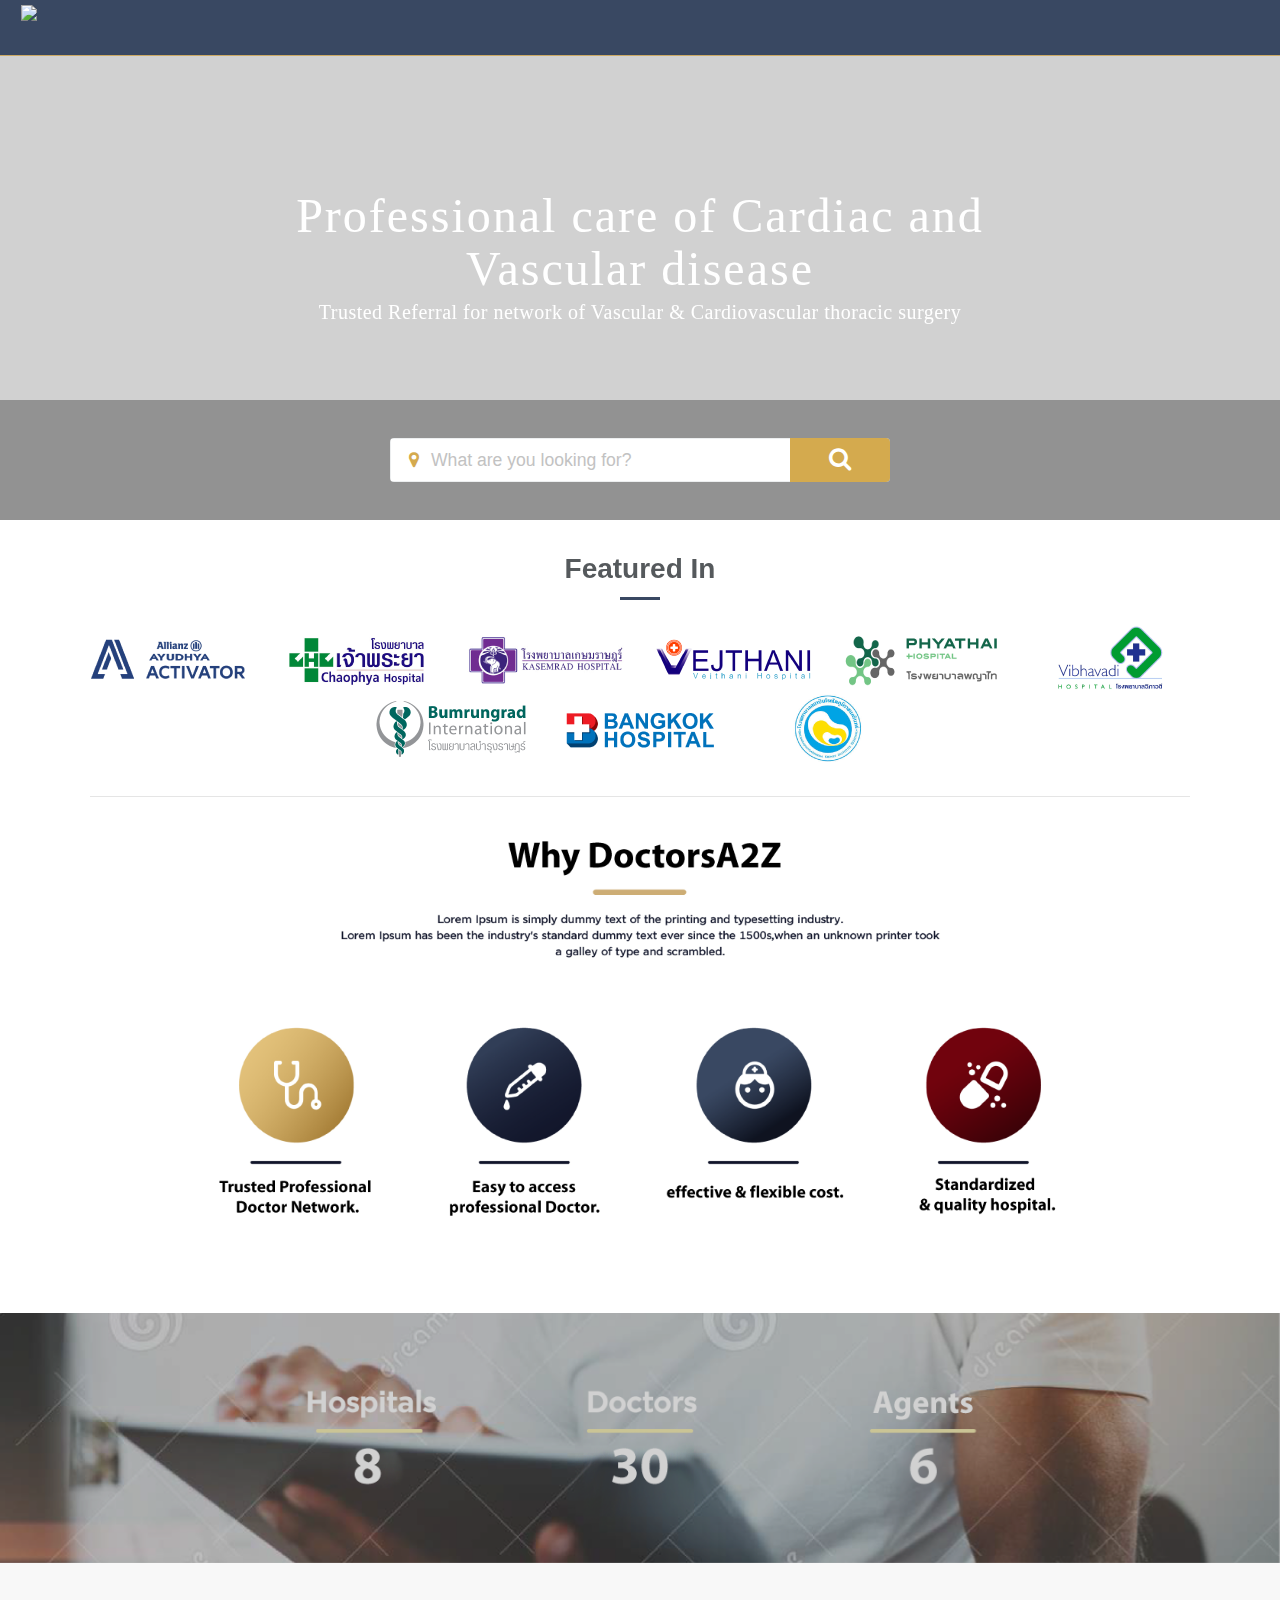
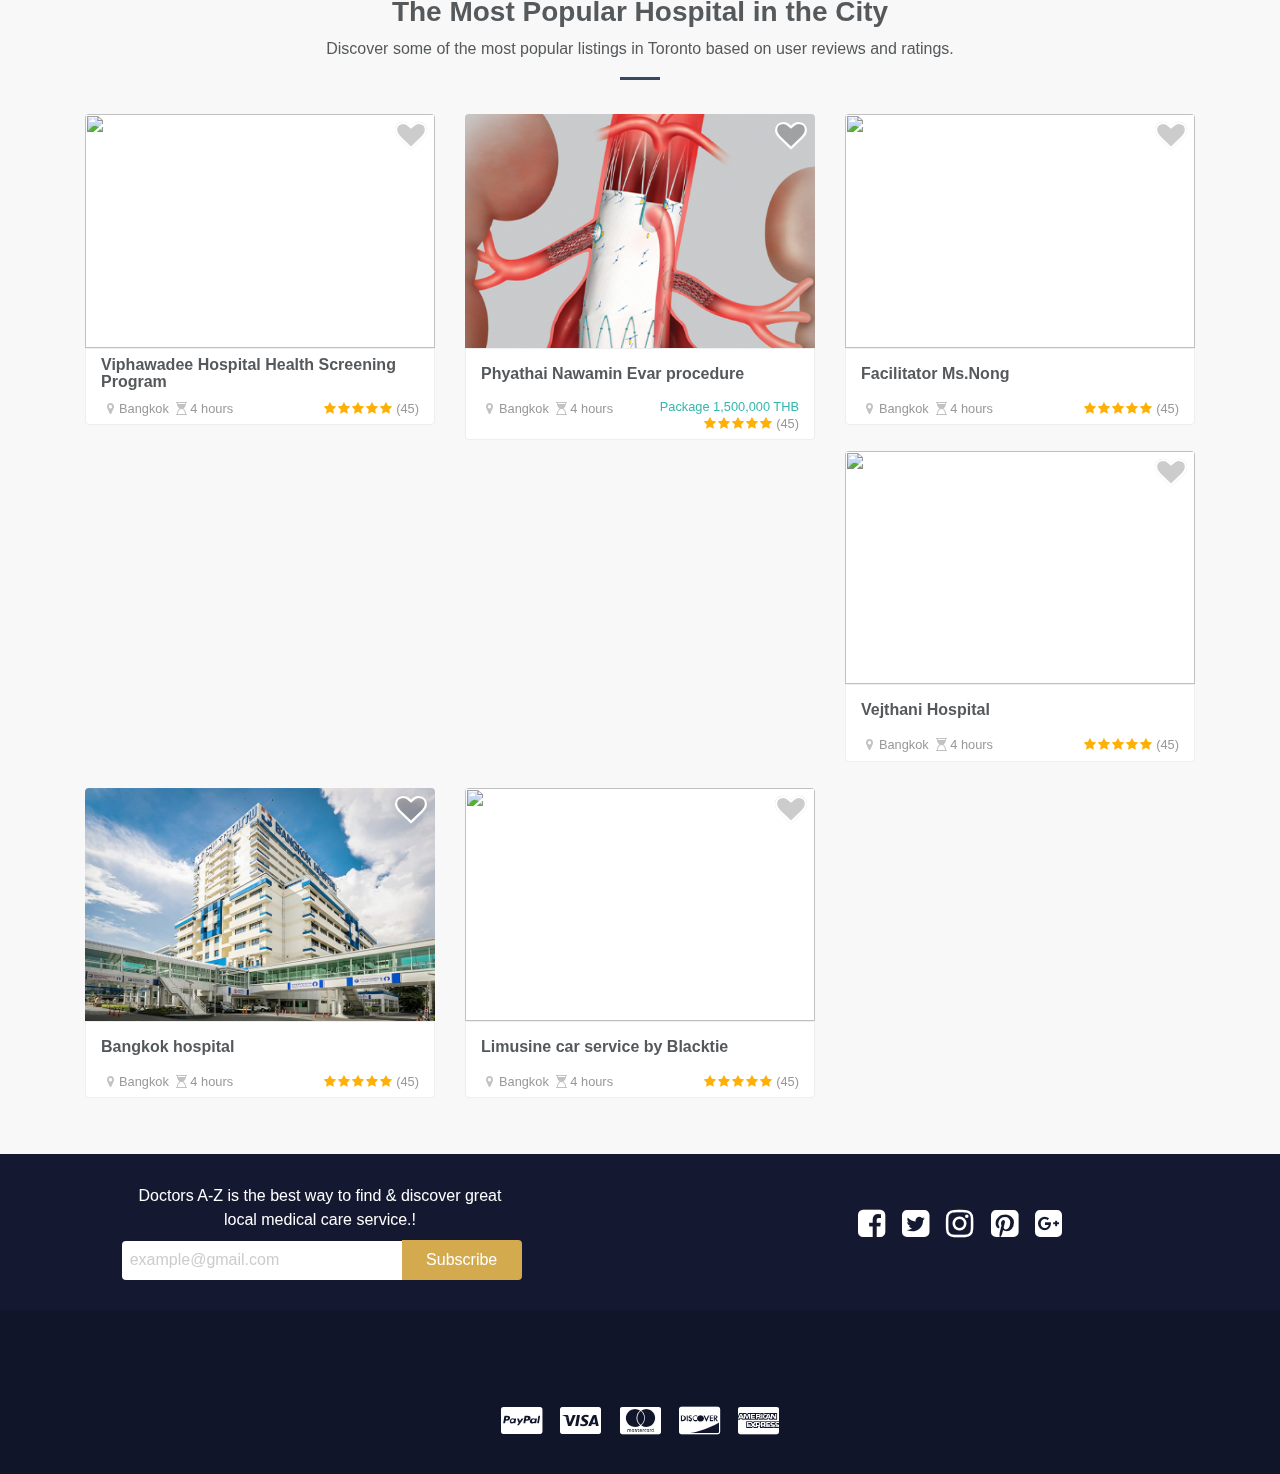
==== commit 38a2f3fb: "golf" ====
--- a/index.html
+++ b/index.html
@@ -539,7 +539,7 @@
 <div class="activity-card-info">
 
 <div class="available-tomorrow">
-Next Class: In 2 Days
+
 </div>
 </div>
 <div class="activity-card-info">
@@ -634,7 +634,7 @@
 <div class="activity-card-info">
 
 <div class="available-tomorrow">
-Next Class: In 2 Days
+
 </div>
 </div>
 <div class="activity-card-info">
@@ -689,7 +689,7 @@
 <div class="activity-card-info">
 
 <div class="available-tomorrow">
-Next Class: In 2 Days
+
 </div>
 </div>
 <div class="activity-card-info">
@@ -736,7 +736,7 @@
 <div class="activity-card-info">
 
 <div class="available-tomorrow">
-Next Class: In 2 Days
+
 </div>
 </div>
 <div class="activity-card-info">
@@ -784,7 +784,7 @@
 <div class="activity-card-info">
 
 <div class="available-tomorrow">
-Next Class: In 2 Days
+
 </div>
 </div>
 <div class="activity-card-info">
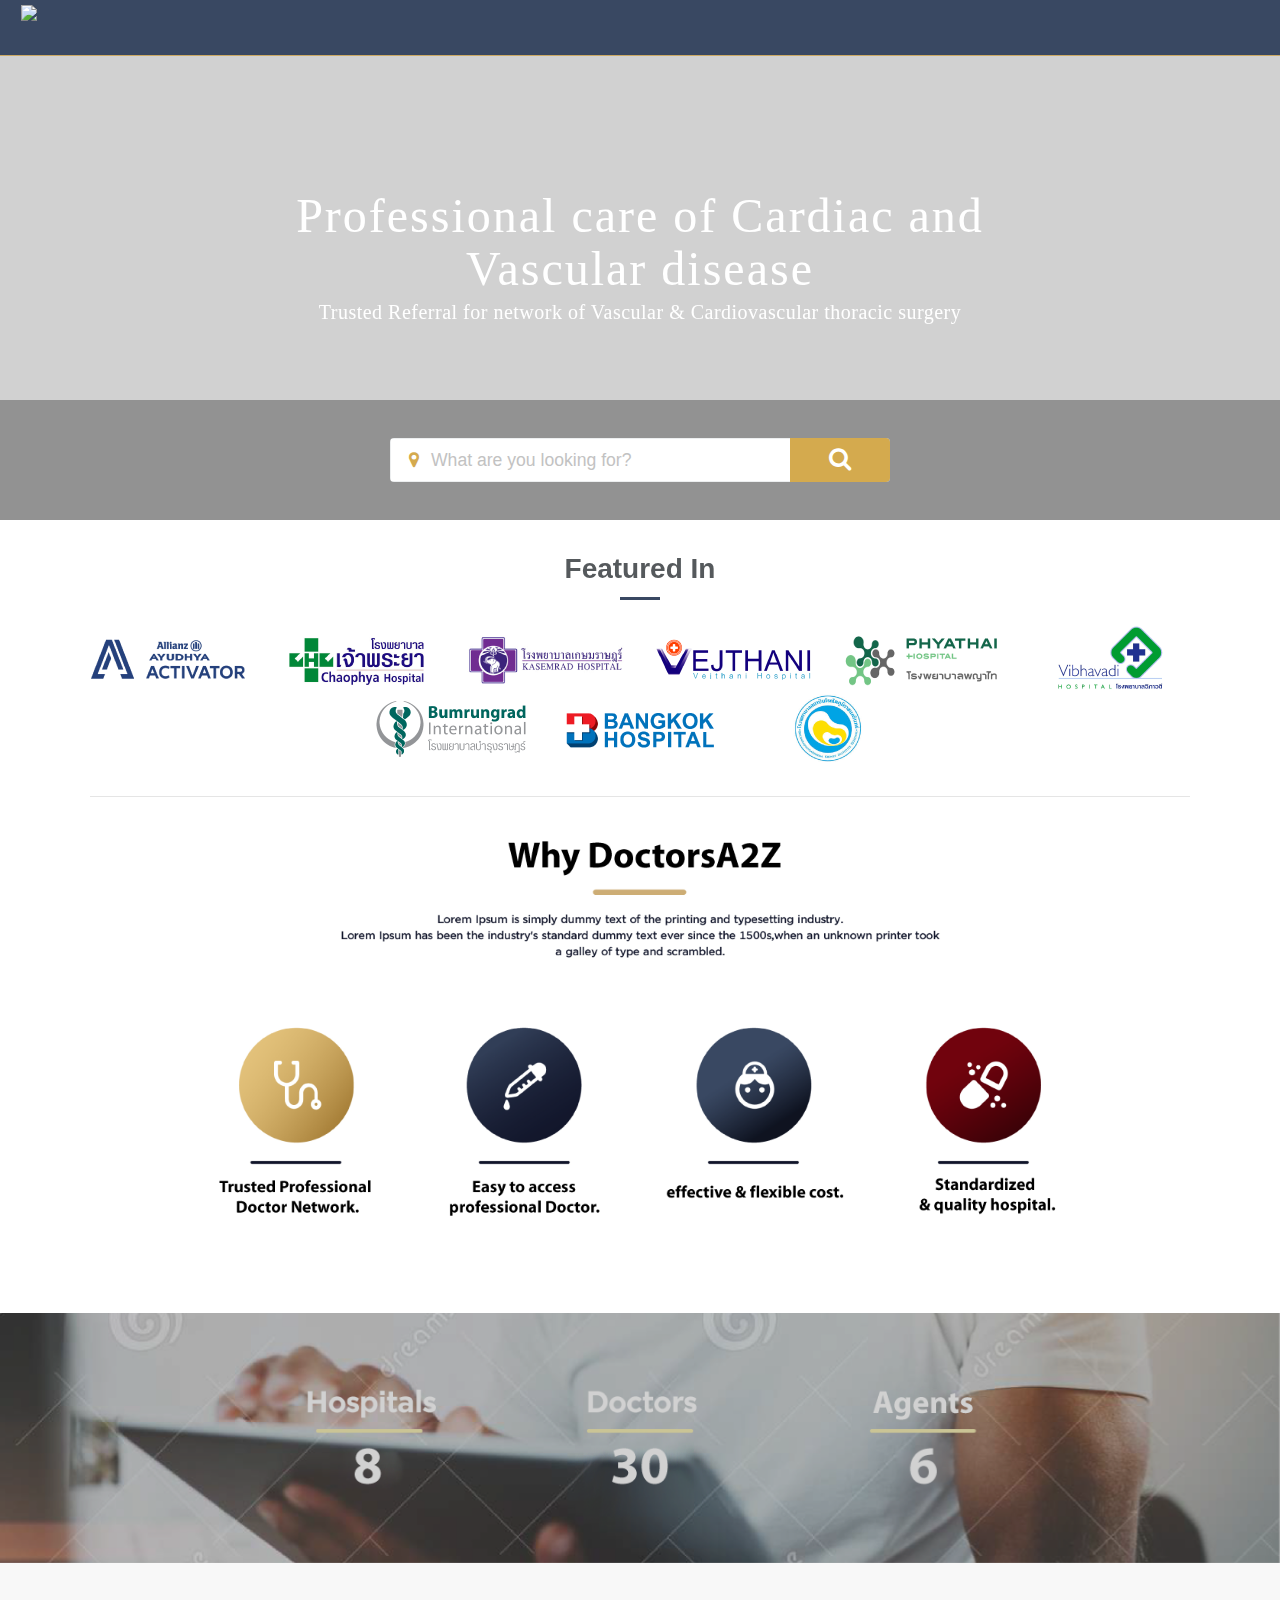
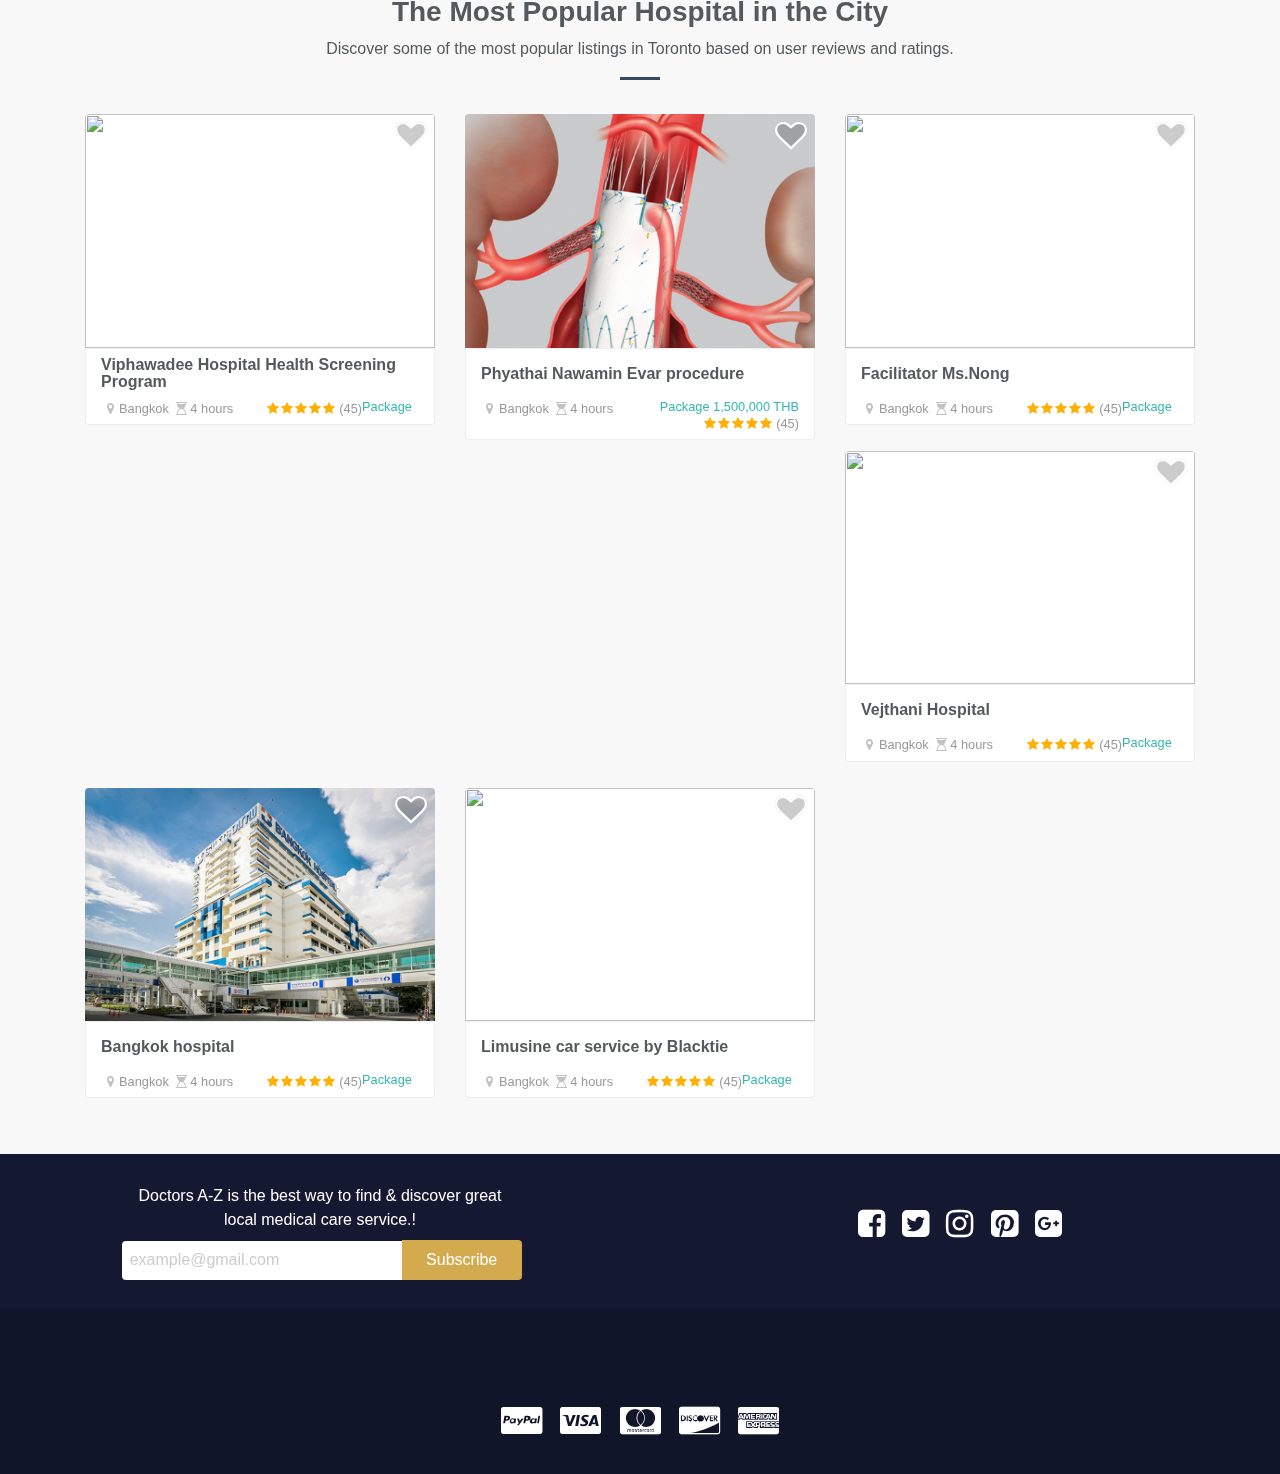
==== commit 74d462c7: "golf" ====
--- a/index.html
+++ b/index.html
@@ -538,8 +538,8 @@
 </div>
 <div class="activity-card-info">
 
-<div class="available-tomorrow">
-
+<div class="available-tomorrow" style="height:15px;"> Package
+&nbsp;
 </div>
 </div>
 <div class="activity-card-info">
@@ -588,7 +588,7 @@
 </div>
 <div class="activity-card-info">
 
-<div class="available-tomorrow">
+<div class="available-tomorrow" style="height:15px;">
 Package  1,500,000 THB
 </div>
 </div>
@@ -633,8 +633,8 @@
 </div>
 <div class="activity-card-info">
 
-<div class="available-tomorrow">
-
+<div class="available-tomorrow" style="height:15px;"> Package
+&nbsp;
 </div>
 </div>
 <div class="activity-card-info">
@@ -688,8 +688,8 @@
 </div>
 <div class="activity-card-info">
 
-<div class="available-tomorrow">
-
+<div class="available-tomorrow" style="height:15px;"> Package
+&nbsp;
 </div>
 </div>
 <div class="activity-card-info">
@@ -735,8 +735,8 @@
 </div>
 <div class="activity-card-info">
 
-<div class="available-tomorrow">
-
+<div class="available-tomorrow" style="height:15px;"> Package
+&nbsp;
 </div>
 </div>
 <div class="activity-card-info">
@@ -783,8 +783,8 @@
 </div>
 <div class="activity-card-info">
 
-<div class="available-tomorrow">
-
+<div class="available-tomorrow" style="height:15px;"> Package
+&nbsp;
 </div>
 </div>
 <div class="activity-card-info">
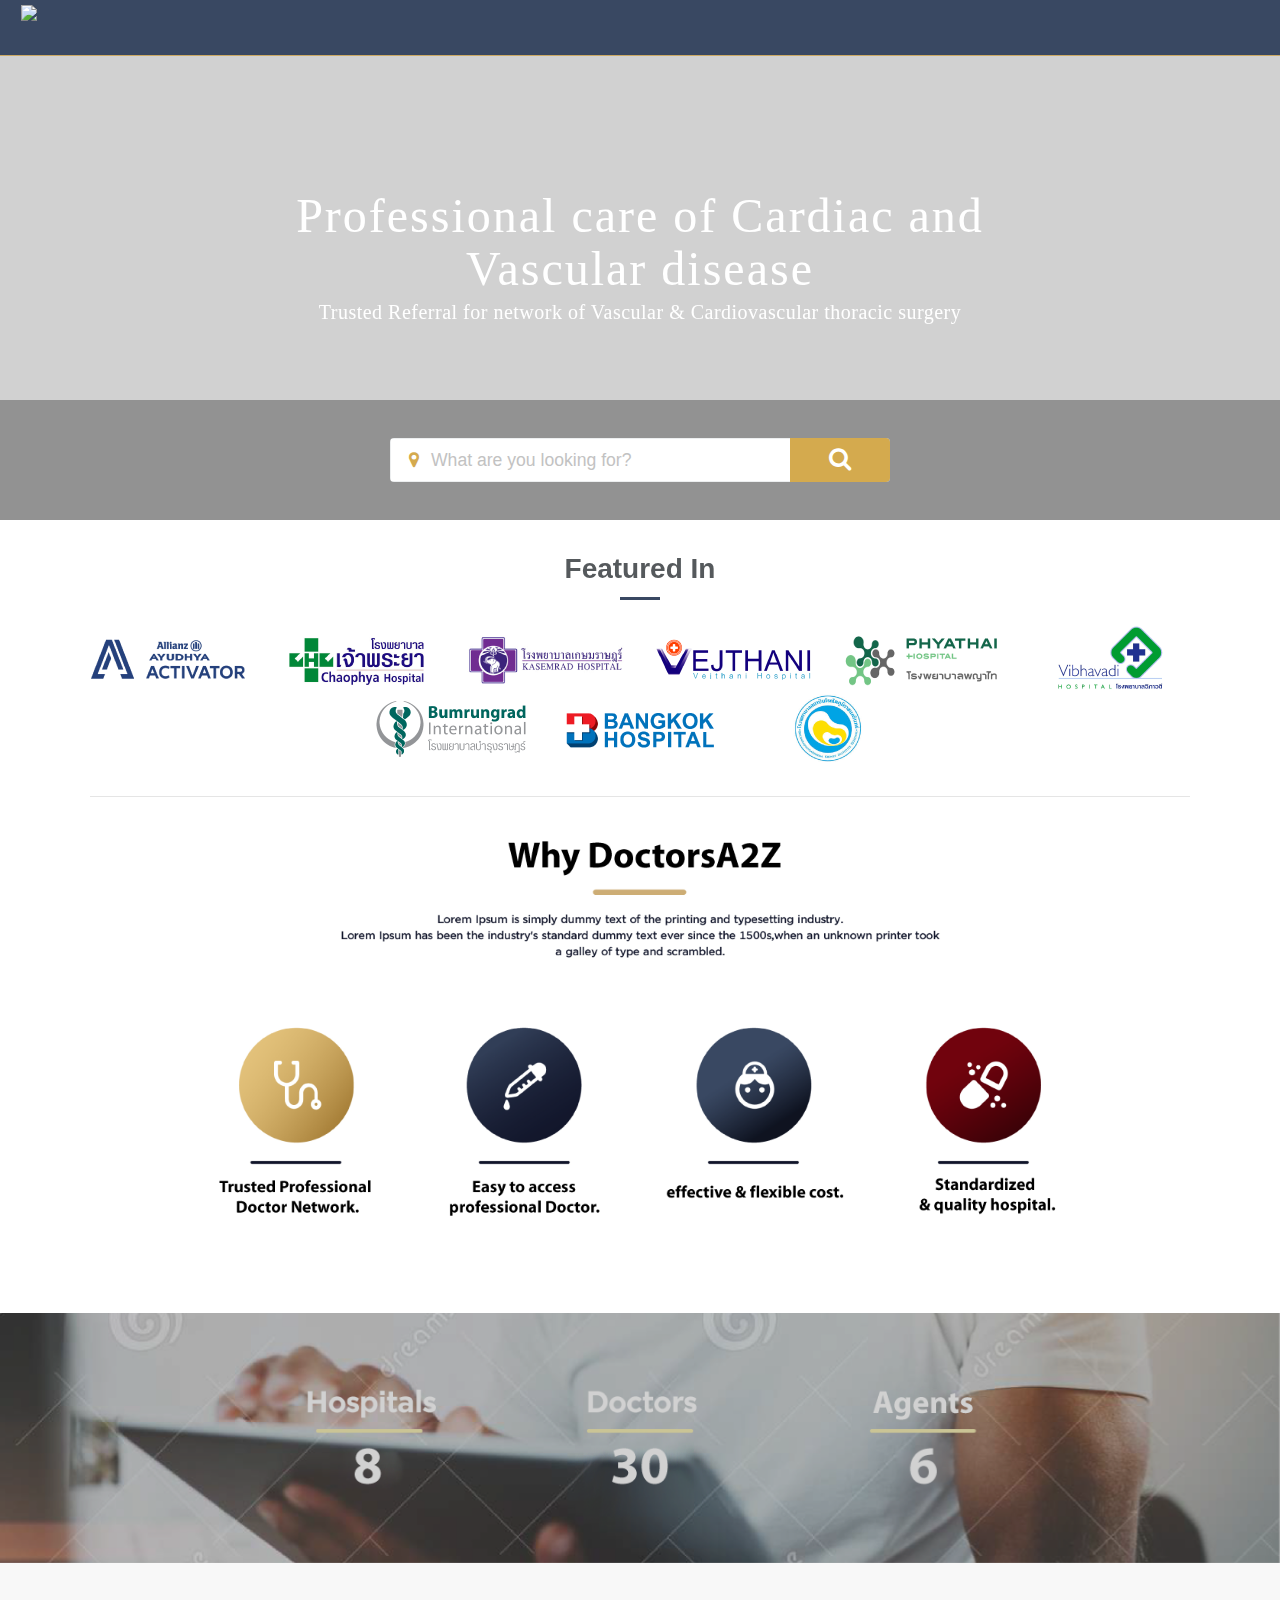
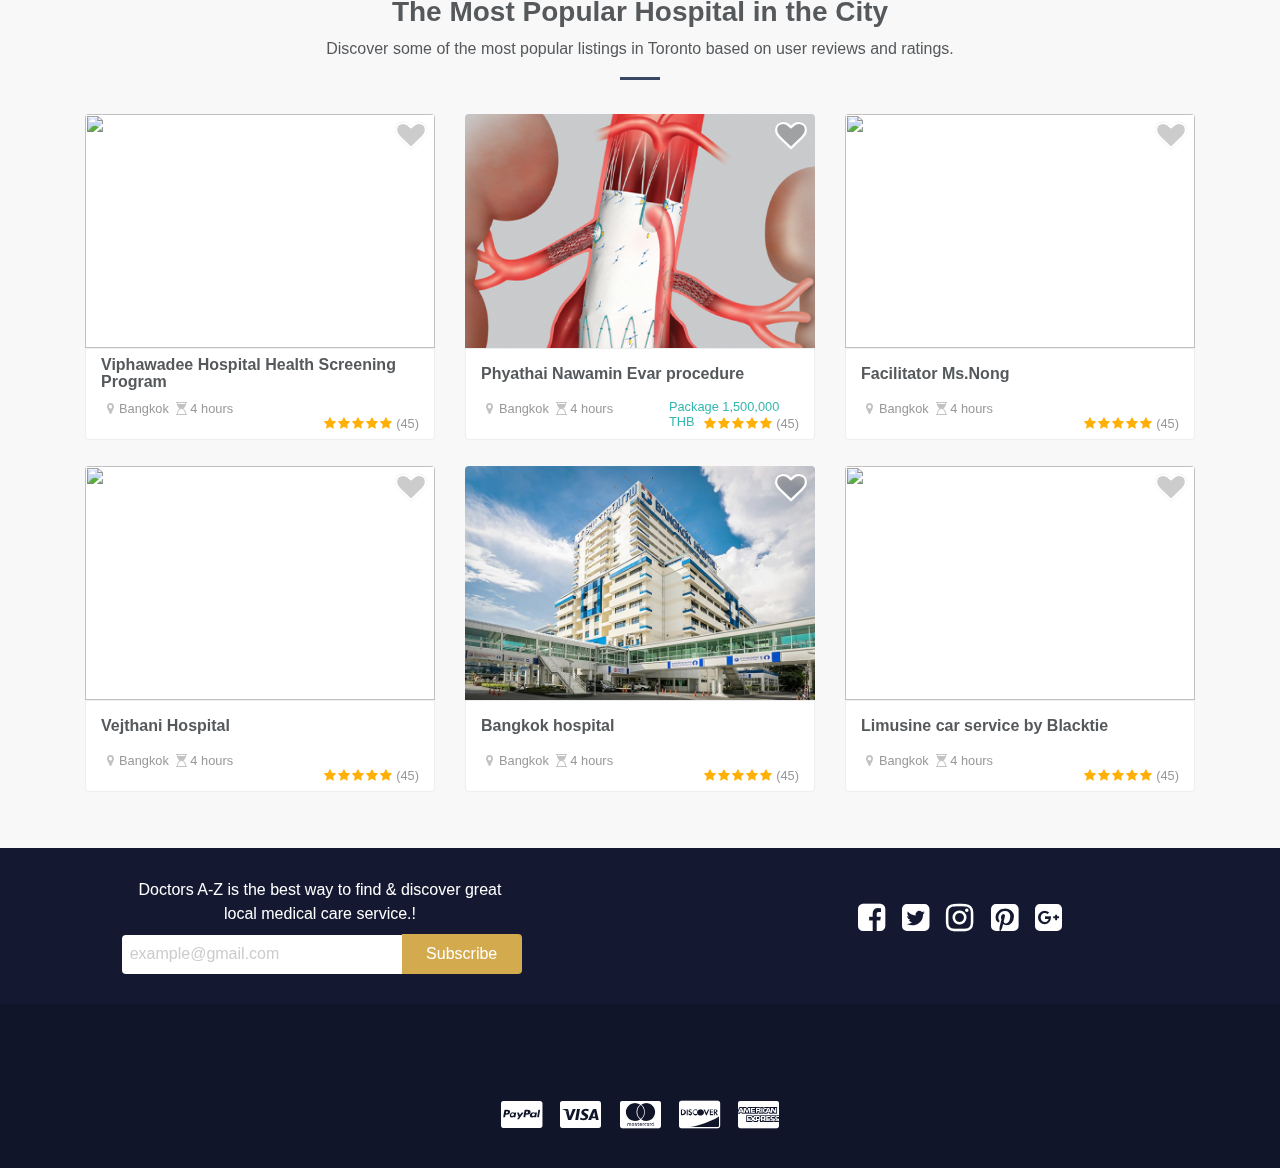
==== commit 3d4cc1a1: "golf" ====
--- a/index.html
+++ b/index.html
@@ -538,7 +538,7 @@
 </div>
 <div class="activity-card-info">
 
-<div class="available-tomorrow" style="height:15px;"> Package
+<div class="available-tomorrow" style="width: 130px;height:15px;"> 
 &nbsp;
 </div>
 </div>
@@ -588,7 +588,7 @@
 </div>
 <div class="activity-card-info">
 
-<div class="available-tomorrow" style="height:15px;">
+<div class="available-tomorrow" style="width: 130px;height:15px;">
 Package  1,500,000 THB
 </div>
 </div>
@@ -633,7 +633,7 @@
 </div>
 <div class="activity-card-info">
 
-<div class="available-tomorrow" style="height:15px;"> Package
+<div class="available-tomorrow" style="width: 130px;height:15px;">
 &nbsp;
 </div>
 </div>
@@ -688,7 +688,7 @@
 </div>
 <div class="activity-card-info">
 
-<div class="available-tomorrow" style="height:15px;"> Package
+<div class="available-tomorrow" style="width: 130px;height:15px;">
 &nbsp;
 </div>
 </div>
@@ -735,7 +735,7 @@
 </div>
 <div class="activity-card-info">
 
-<div class="available-tomorrow" style="height:15px;"> Package
+<div class="available-tomorrow" style="width: 130px;height:15px;">
 &nbsp;
 </div>
 </div>
@@ -783,7 +783,7 @@
 </div>
 <div class="activity-card-info">
 
-<div class="available-tomorrow" style="height:15px;"> Package
+<div class="available-tomorrow" style="width: 130px;height:15px;">
 &nbsp;
 </div>
 </div>
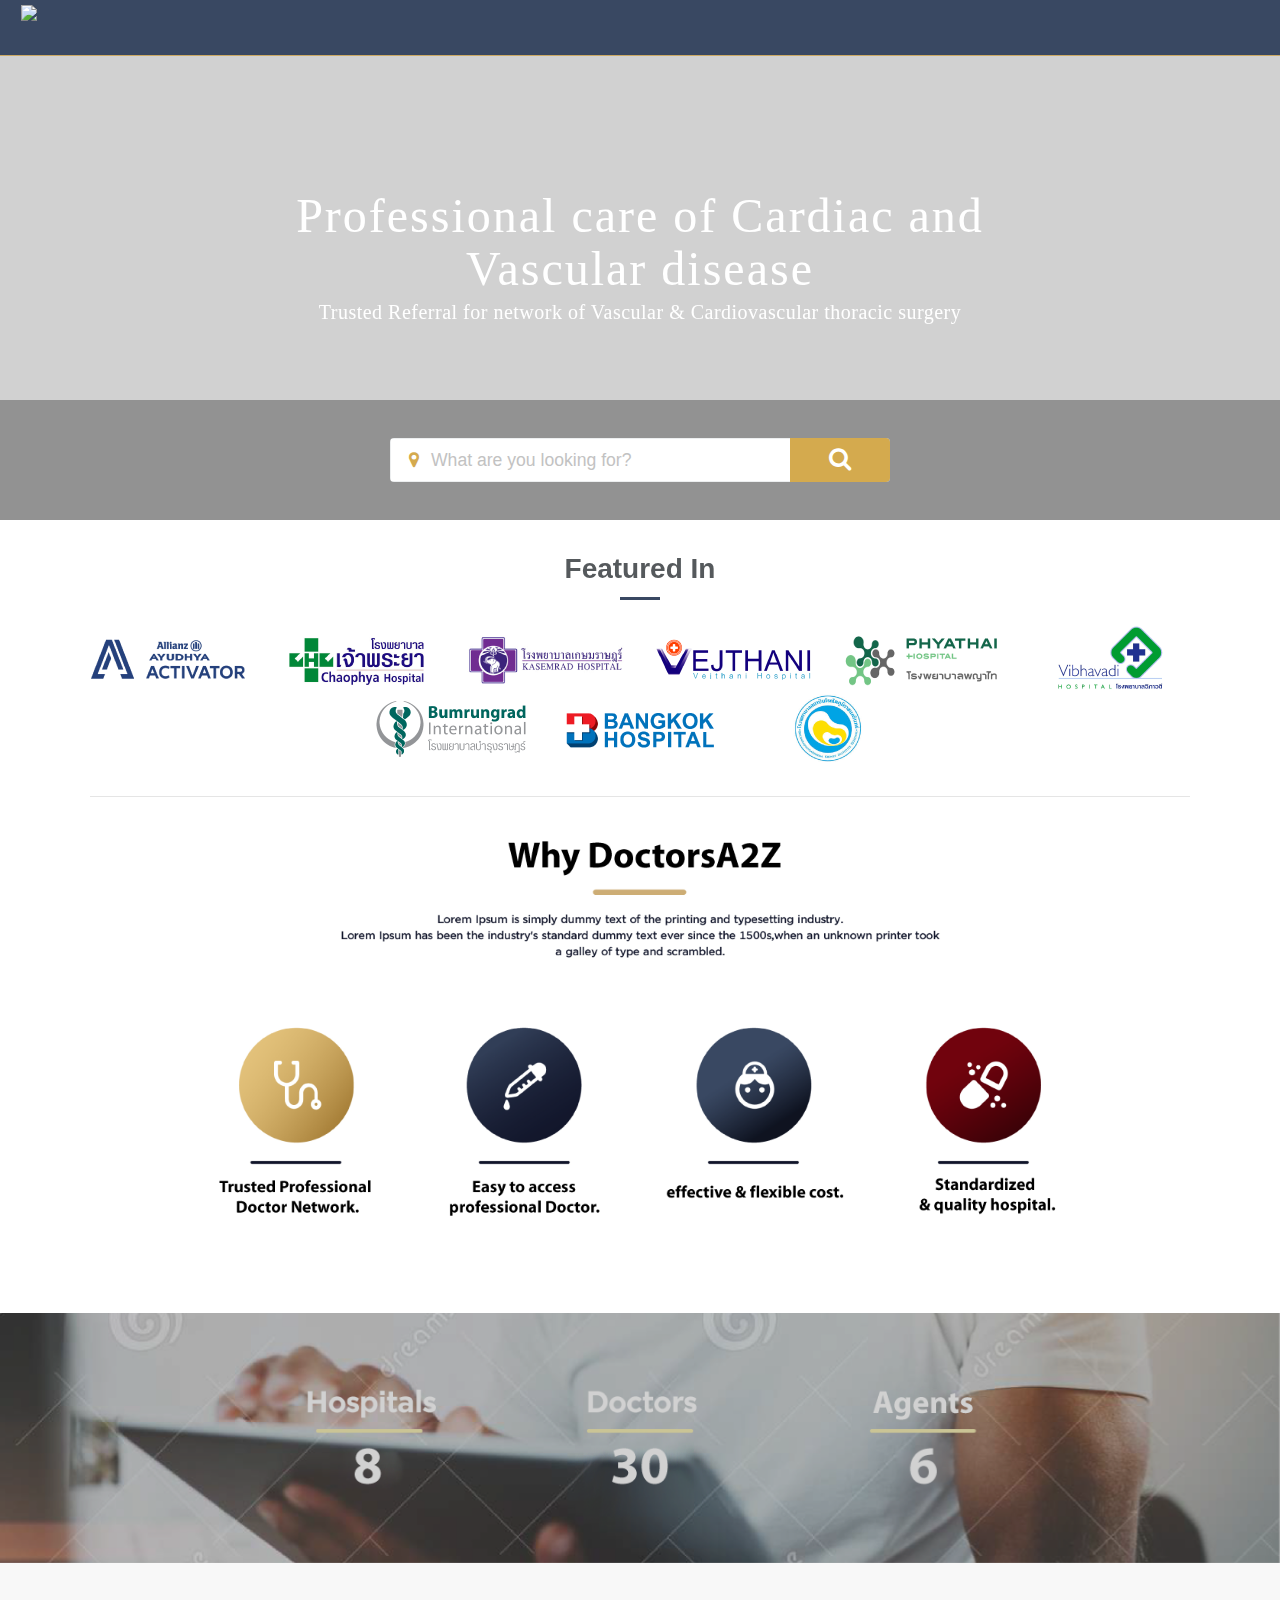
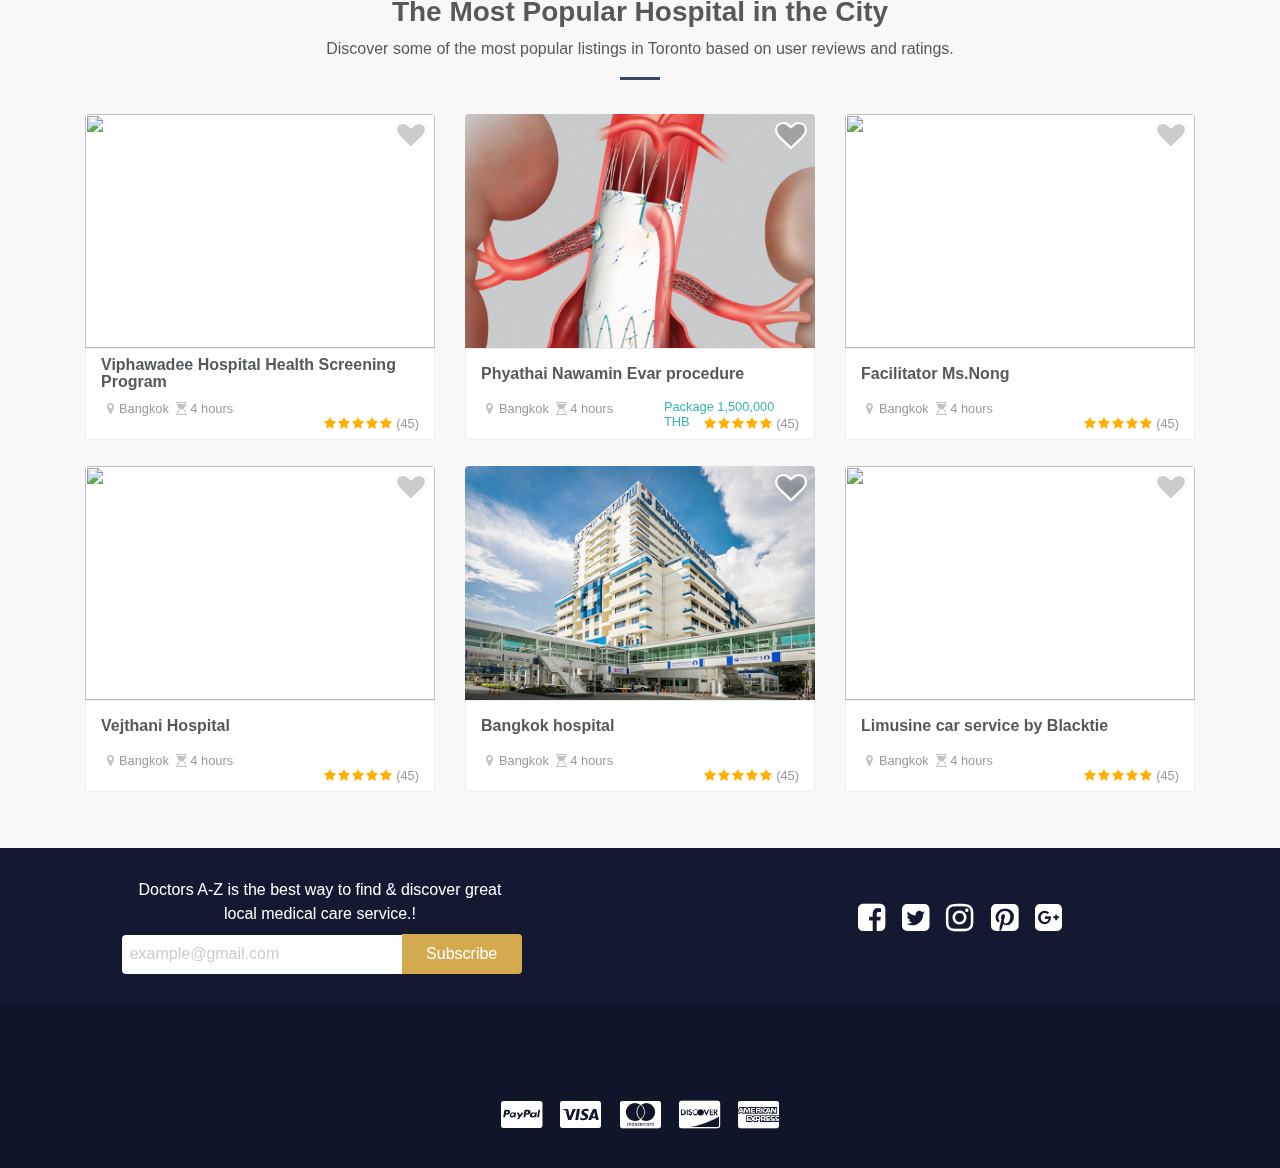
==== commit 92e6a570: "golf" ====
--- a/index.html
+++ b/index.html
@@ -538,7 +538,7 @@
 </div>
 <div class="activity-card-info">
 
-<div class="available-tomorrow" style="width: 130px;height:15px;"> 
+<div class="available-tomorrow" style="width: 135px;height:15px;">
 &nbsp;
 </div>
 </div>
@@ -588,7 +588,7 @@
 </div>
 <div class="activity-card-info">
 
-<div class="available-tomorrow" style="width: 130px;height:15px;">
+<div class="available-tomorrow" style="width: 135px;height:15px;">
 Package  1,500,000 THB
 </div>
 </div>
@@ -633,7 +633,7 @@
 </div>
 <div class="activity-card-info">
 
-<div class="available-tomorrow" style="width: 130px;height:15px;">
+<div class="available-tomorrow" style="width: 135px;height:15px;">
 &nbsp;
 </div>
 </div>
@@ -688,7 +688,7 @@
 </div>
 <div class="activity-card-info">
 
-<div class="available-tomorrow" style="width: 130px;height:15px;">
+<div class="available-tomorrow" style="width: 135px;height:15px;">
 &nbsp;
 </div>
 </div>
@@ -735,7 +735,7 @@
 </div>
 <div class="activity-card-info">
 
-<div class="available-tomorrow" style="width: 130px;height:15px;">
+<div class="available-tomorrow" style="width: 135px;height:15px;">
 &nbsp;
 </div>
 </div>
@@ -783,7 +783,7 @@
 </div>
 <div class="activity-card-info">
 
-<div class="available-tomorrow" style="width: 130px;height:15px;">
+<div class="available-tomorrow" style="width: 135px;height:15px;">
 &nbsp;
 </div>
 </div>
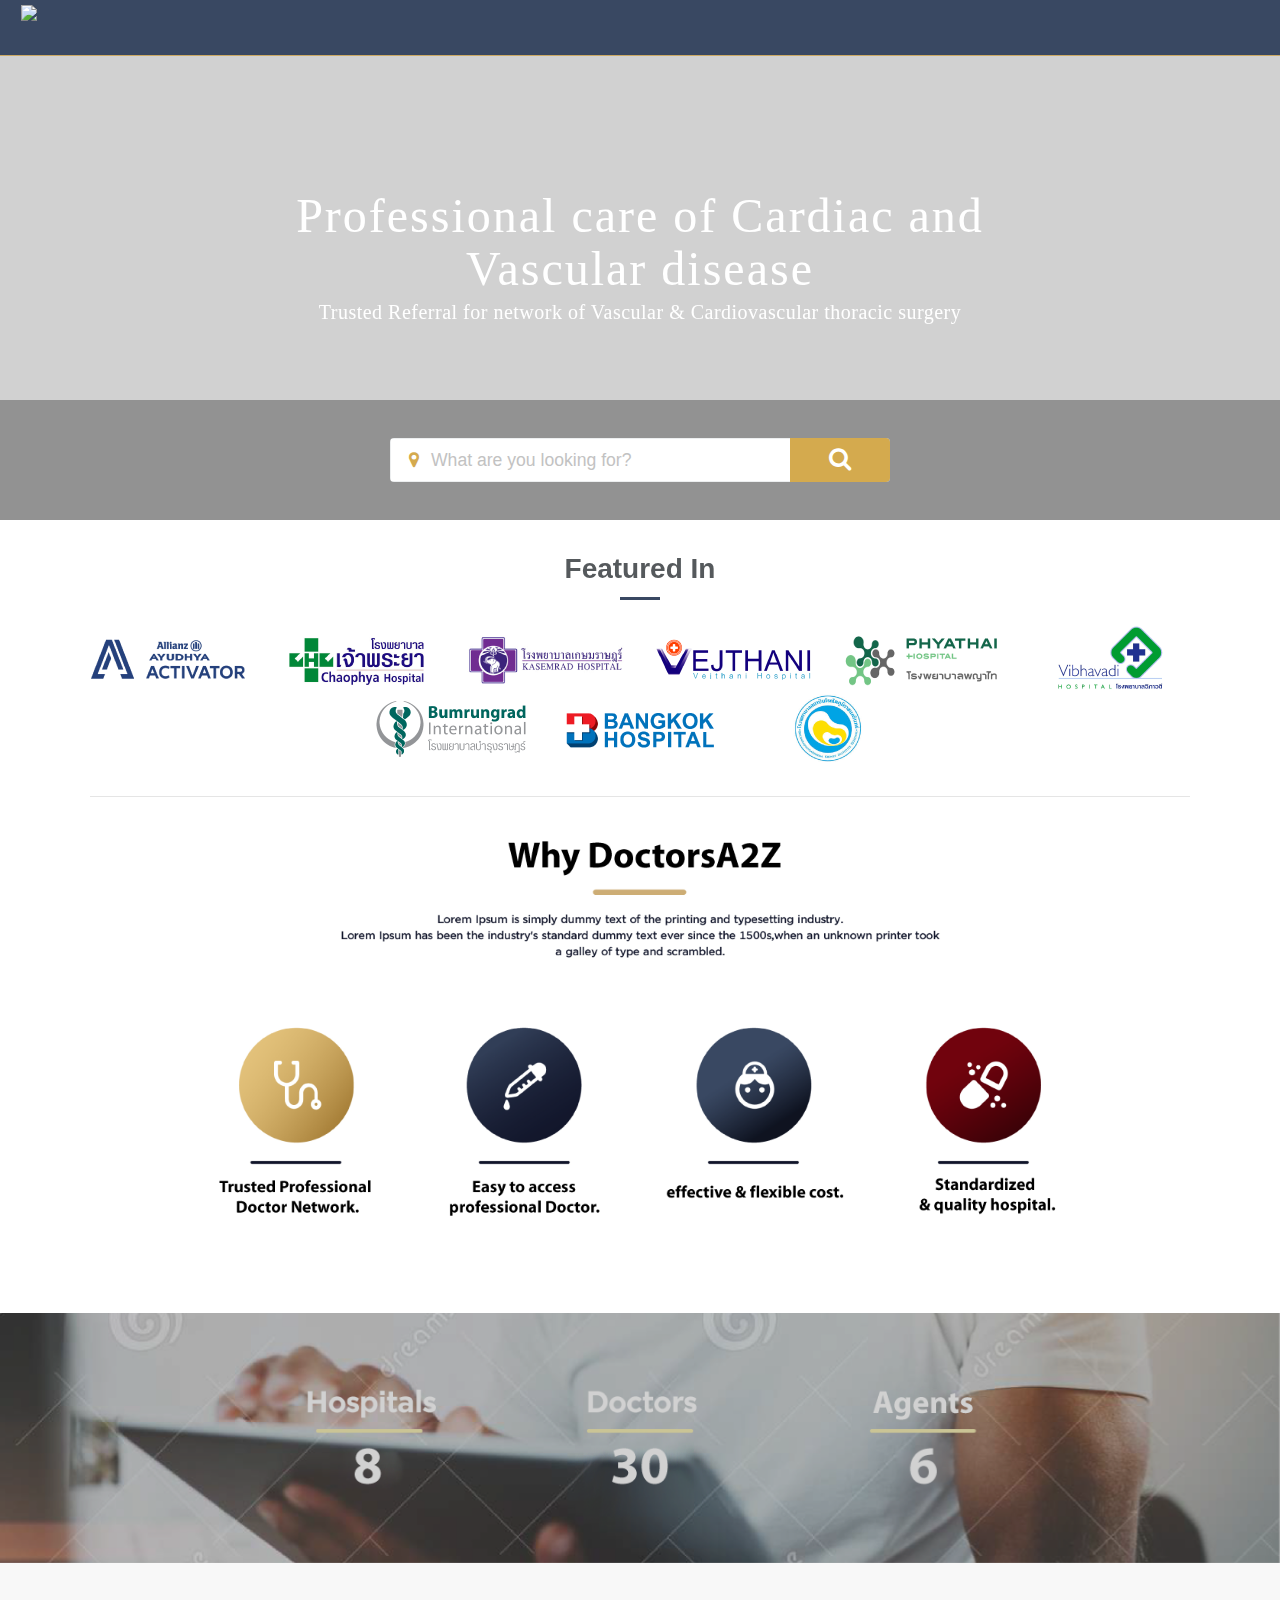
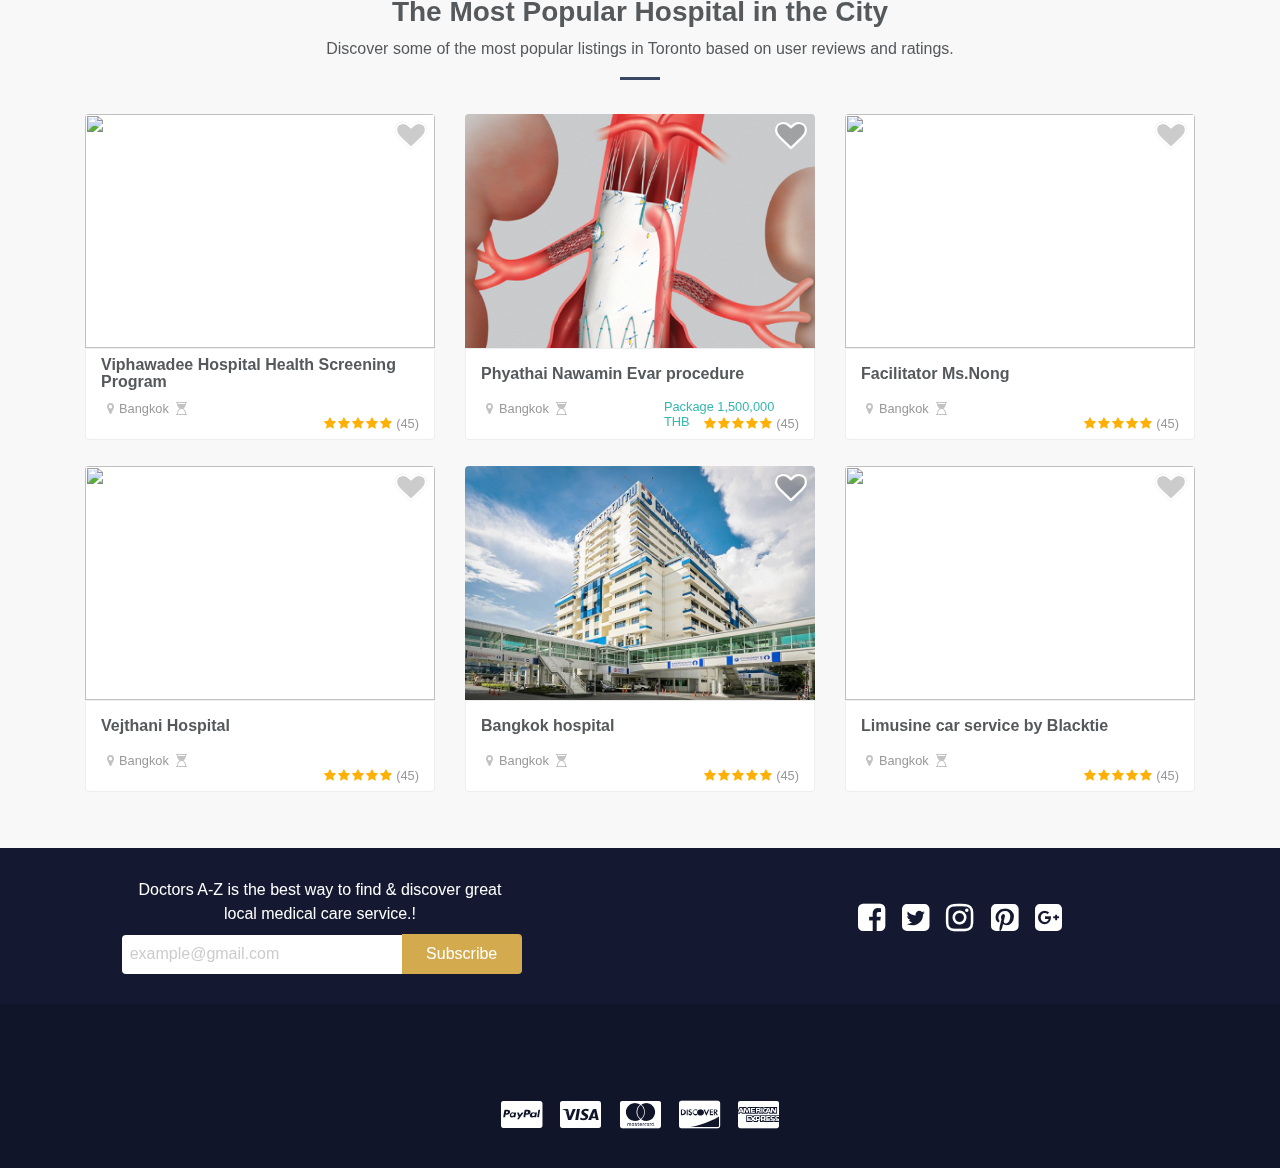
==== commit cdb2cd93: "golf" ====
--- a/index.html
+++ b/index.html
@@ -544,7 +544,7 @@
 </div>
 <div class="activity-card-info">
 <i class="fa fa-map-marker activity-card-icon" aria-hidden="true"></i>Bangkok
-<i class="fa fa-hourglass-start activity-card-icon" aria-hidden="true"></i>4 hours
+<i class="fa fa-hourglass-start activity-card-icon" aria-hidden="true"></i>
 <div class="float-right" itemprop="aggregateRating" itemscope="" itemtype="/AggregateRating">
 <span class="rating-star-container" itemprop="ratingValue" content="5.00">
 
@@ -594,7 +594,7 @@
 </div>
 <div class="activity-card-info">
 <i class="fa fa-map-marker activity-card-icon" aria-hidden="true"></i>Bangkok
-<i class="fa fa-hourglass-start activity-card-icon" aria-hidden="true"></i>4 hours
+<i class="fa fa-hourglass-start activity-card-icon" aria-hidden="true"></i>
 <div class="float-right" itemprop="aggregateRating" itemscope="" itemtype="/AggregateRating">
 <span class="rating-star-container" itemprop="ratingValue" content="5.00">
 
@@ -639,7 +639,7 @@
 </div>
 <div class="activity-card-info">
 <i class="fa fa-map-marker activity-card-icon" aria-hidden="true"></i>Bangkok
-<i class="fa fa-hourglass-start activity-card-icon" aria-hidden="true"></i>4 hours
+<i class="fa fa-hourglass-start activity-card-icon" aria-hidden="true"></i>
 <div class="float-right" itemprop="aggregateRating" itemscope="" itemtype="/AggregateRating">
 <span class="rating-star-container" itemprop="ratingValue" content="5.00">
 
@@ -694,7 +694,7 @@
 </div>
 <div class="activity-card-info">
 <i class="fa fa-map-marker activity-card-icon" aria-hidden="true"></i>Bangkok
-<i class="fa fa-hourglass-start activity-card-icon" aria-hidden="true"></i>4 hours
+<i class="fa fa-hourglass-start activity-card-icon" aria-hidden="true"></i>
 <div class="float-right" itemprop="aggregateRating" itemscope="" itemtype="/AggregateRating">
 <span class="rating-star-container" itemprop="ratingValue" content="5.00">
 
@@ -741,7 +741,7 @@
 </div>
 <div class="activity-card-info">
 <i class="fa fa-map-marker activity-card-icon" aria-hidden="true"></i>Bangkok
-<i class="fa fa-hourglass-start activity-card-icon" aria-hidden="true"></i>4 hours
+<i class="fa fa-hourglass-start activity-card-icon" aria-hidden="true"></i>
 <div class="float-right" itemprop="aggregateRating" itemscope="" itemtype="/AggregateRating">
 <span class="rating-star-container" itemprop="ratingValue" content="5.00">
 
@@ -789,7 +789,7 @@
 </div>
 <div class="activity-card-info">
 <i class="fa fa-map-marker activity-card-icon" aria-hidden="true"></i>Bangkok
-<i class="fa fa-hourglass-start activity-card-icon" aria-hidden="true"></i>4 hours
+<i class="fa fa-hourglass-start activity-card-icon" aria-hidden="true"></i>
 <div class="float-right" itemprop="aggregateRating" itemscope="" itemtype="/AggregateRating">
 <span class="rating-star-container" itemprop="ratingValue" content="5.00">
 
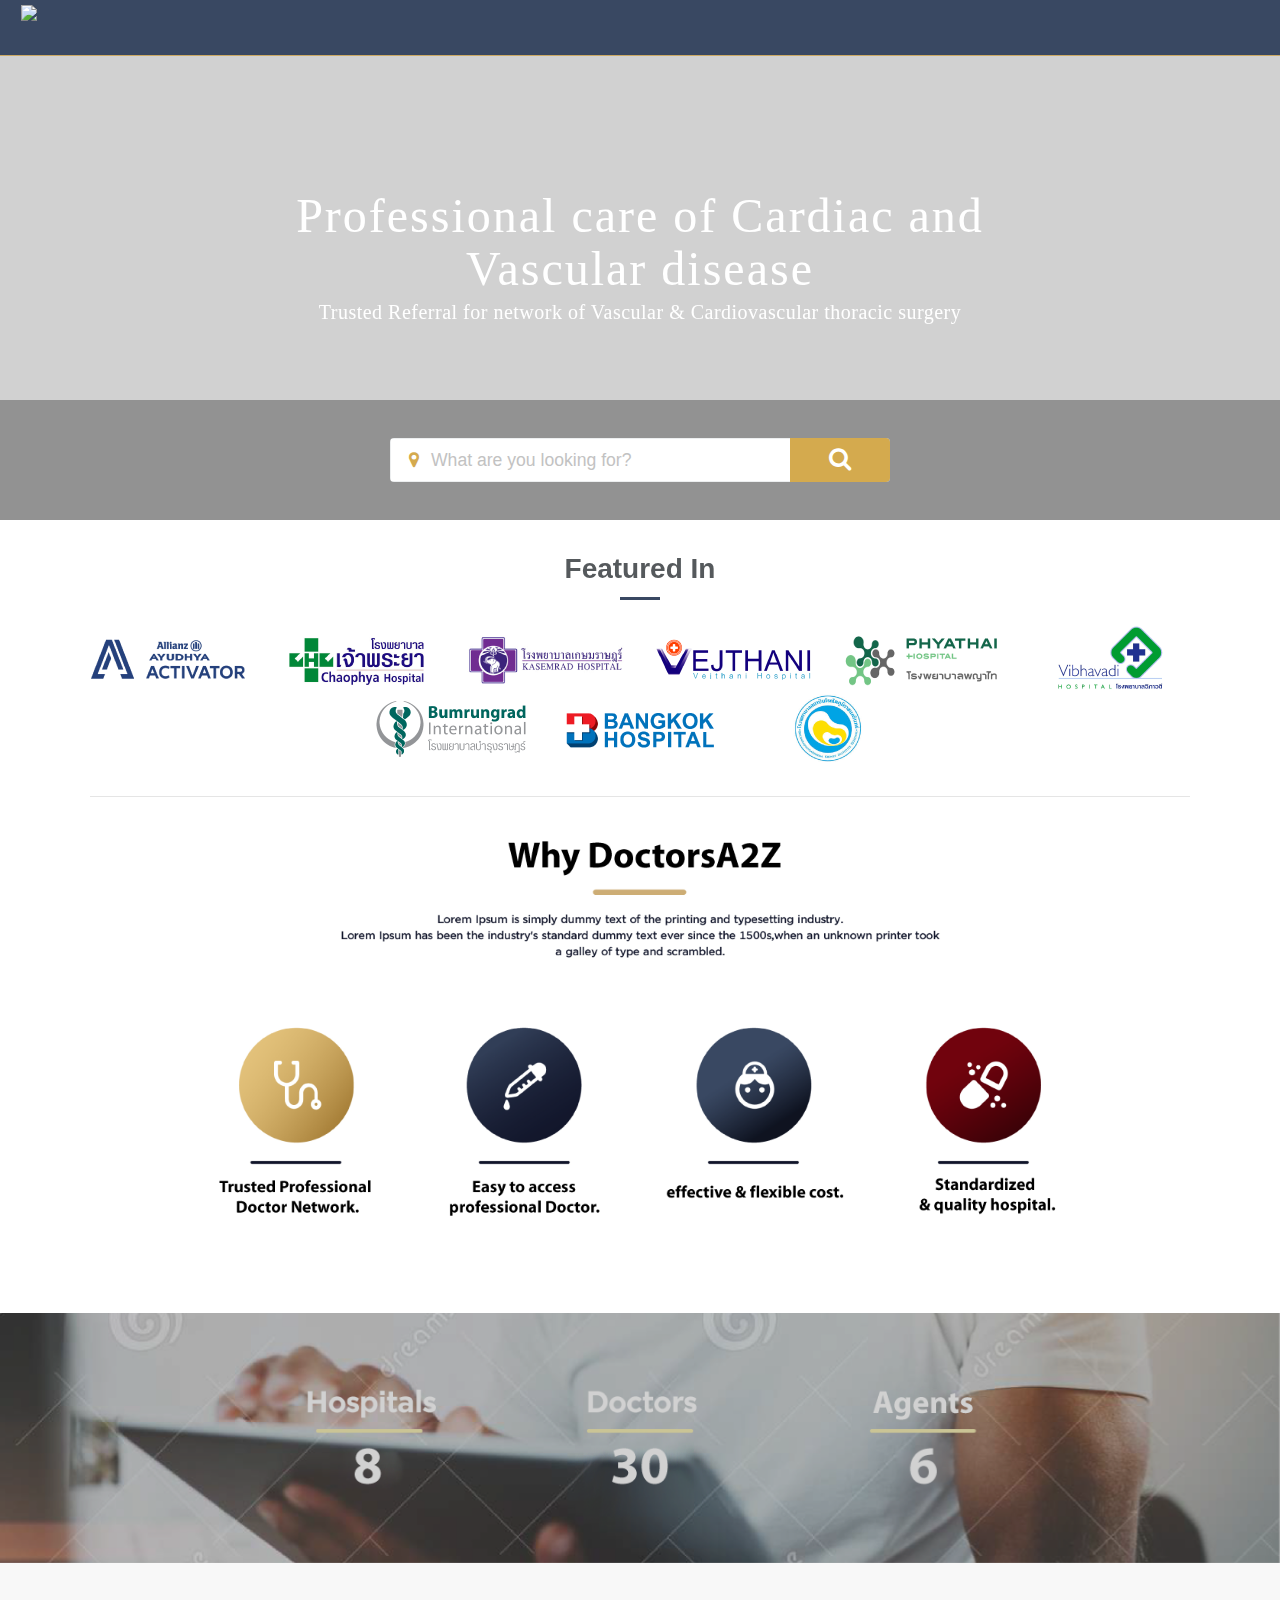
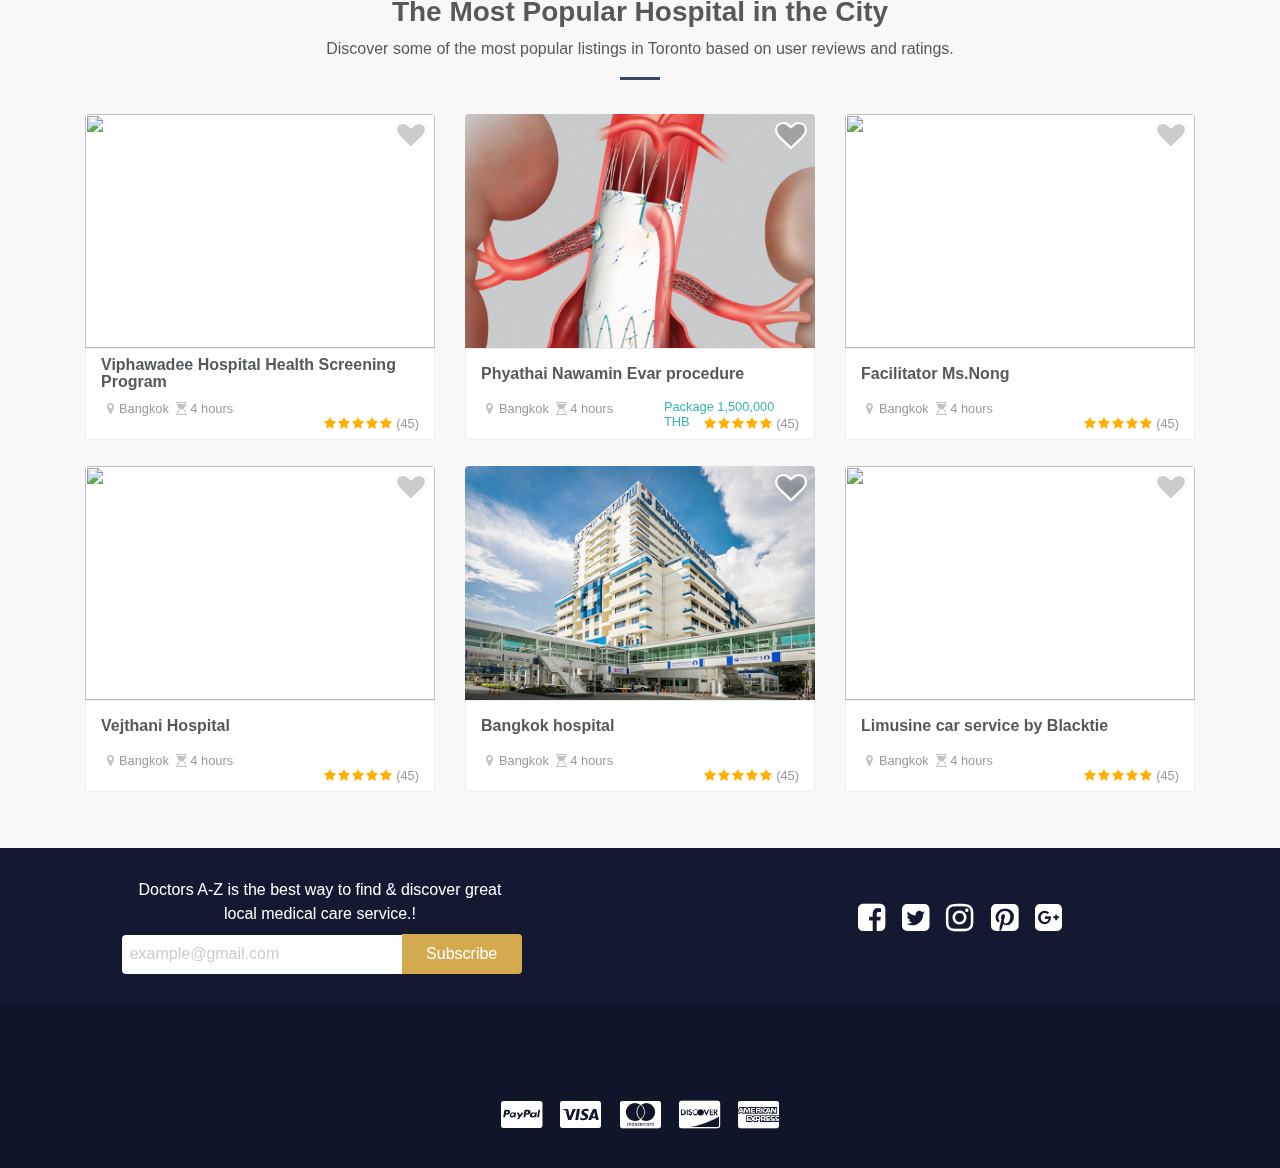
==== commit c8ca45b2: "golf" ====
--- a/index.html
+++ b/index.html
@@ -149,7 +149,7 @@
 
 </div>
 <div class="destination-hits">
-  <a class="search-hit destination-hit" data-name="Vascular Surgeon" href="#">Vascular Surgeon</a>
+  <a class="search-hit destination-hit" data-name="Vascular Surgeon" href="list.html">Vascular Surgeon</a>
   <a class="search-hit destination-hit" data-name="Cardiovascular Thoracic Surgeon" href="#">Cardiovascular Thoracic Surgeon</a>
 </div>
 </div>
@@ -544,7 +544,7 @@
 </div>
 <div class="activity-card-info">
 <i class="fa fa-map-marker activity-card-icon" aria-hidden="true"></i>Bangkok
-<i class="fa fa-hourglass-start activity-card-icon" aria-hidden="true"></i>
+<i class="fa fa-hourglass-start activity-card-icon" aria-hidden="true"></i>4 hours
 <div class="float-right" itemprop="aggregateRating" itemscope="" itemtype="/AggregateRating">
 <span class="rating-star-container" itemprop="ratingValue" content="5.00">
 
@@ -594,7 +594,7 @@
 </div>
 <div class="activity-card-info">
 <i class="fa fa-map-marker activity-card-icon" aria-hidden="true"></i>Bangkok
-<i class="fa fa-hourglass-start activity-card-icon" aria-hidden="true"></i>
+<i class="fa fa-hourglass-start activity-card-icon" aria-hidden="true"></i>4 hours
 <div class="float-right" itemprop="aggregateRating" itemscope="" itemtype="/AggregateRating">
 <span class="rating-star-container" itemprop="ratingValue" content="5.00">
 
@@ -639,7 +639,7 @@
 </div>
 <div class="activity-card-info">
 <i class="fa fa-map-marker activity-card-icon" aria-hidden="true"></i>Bangkok
-<i class="fa fa-hourglass-start activity-card-icon" aria-hidden="true"></i>
+<i class="fa fa-hourglass-start activity-card-icon" aria-hidden="true"></i>4 hours
 <div class="float-right" itemprop="aggregateRating" itemscope="" itemtype="/AggregateRating">
 <span class="rating-star-container" itemprop="ratingValue" content="5.00">
 
@@ -694,7 +694,7 @@
 </div>
 <div class="activity-card-info">
 <i class="fa fa-map-marker activity-card-icon" aria-hidden="true"></i>Bangkok
-<i class="fa fa-hourglass-start activity-card-icon" aria-hidden="true"></i>
+<i class="fa fa-hourglass-start activity-card-icon" aria-hidden="true"></i>4 hours
 <div class="float-right" itemprop="aggregateRating" itemscope="" itemtype="/AggregateRating">
 <span class="rating-star-container" itemprop="ratingValue" content="5.00">
 
@@ -741,7 +741,7 @@
 </div>
 <div class="activity-card-info">
 <i class="fa fa-map-marker activity-card-icon" aria-hidden="true"></i>Bangkok
-<i class="fa fa-hourglass-start activity-card-icon" aria-hidden="true"></i>
+<i class="fa fa-hourglass-start activity-card-icon" aria-hidden="true"></i>4 hours
 <div class="float-right" itemprop="aggregateRating" itemscope="" itemtype="/AggregateRating">
 <span class="rating-star-container" itemprop="ratingValue" content="5.00">
 
@@ -789,7 +789,7 @@
 </div>
 <div class="activity-card-info">
 <i class="fa fa-map-marker activity-card-icon" aria-hidden="true"></i>Bangkok
-<i class="fa fa-hourglass-start activity-card-icon" aria-hidden="true"></i>
+<i class="fa fa-hourglass-start activity-card-icon" aria-hidden="true"></i>4 hours
 <div class="float-right" itemprop="aggregateRating" itemscope="" itemtype="/AggregateRating">
 <span class="rating-star-container" itemprop="ratingValue" content="5.00">
 
